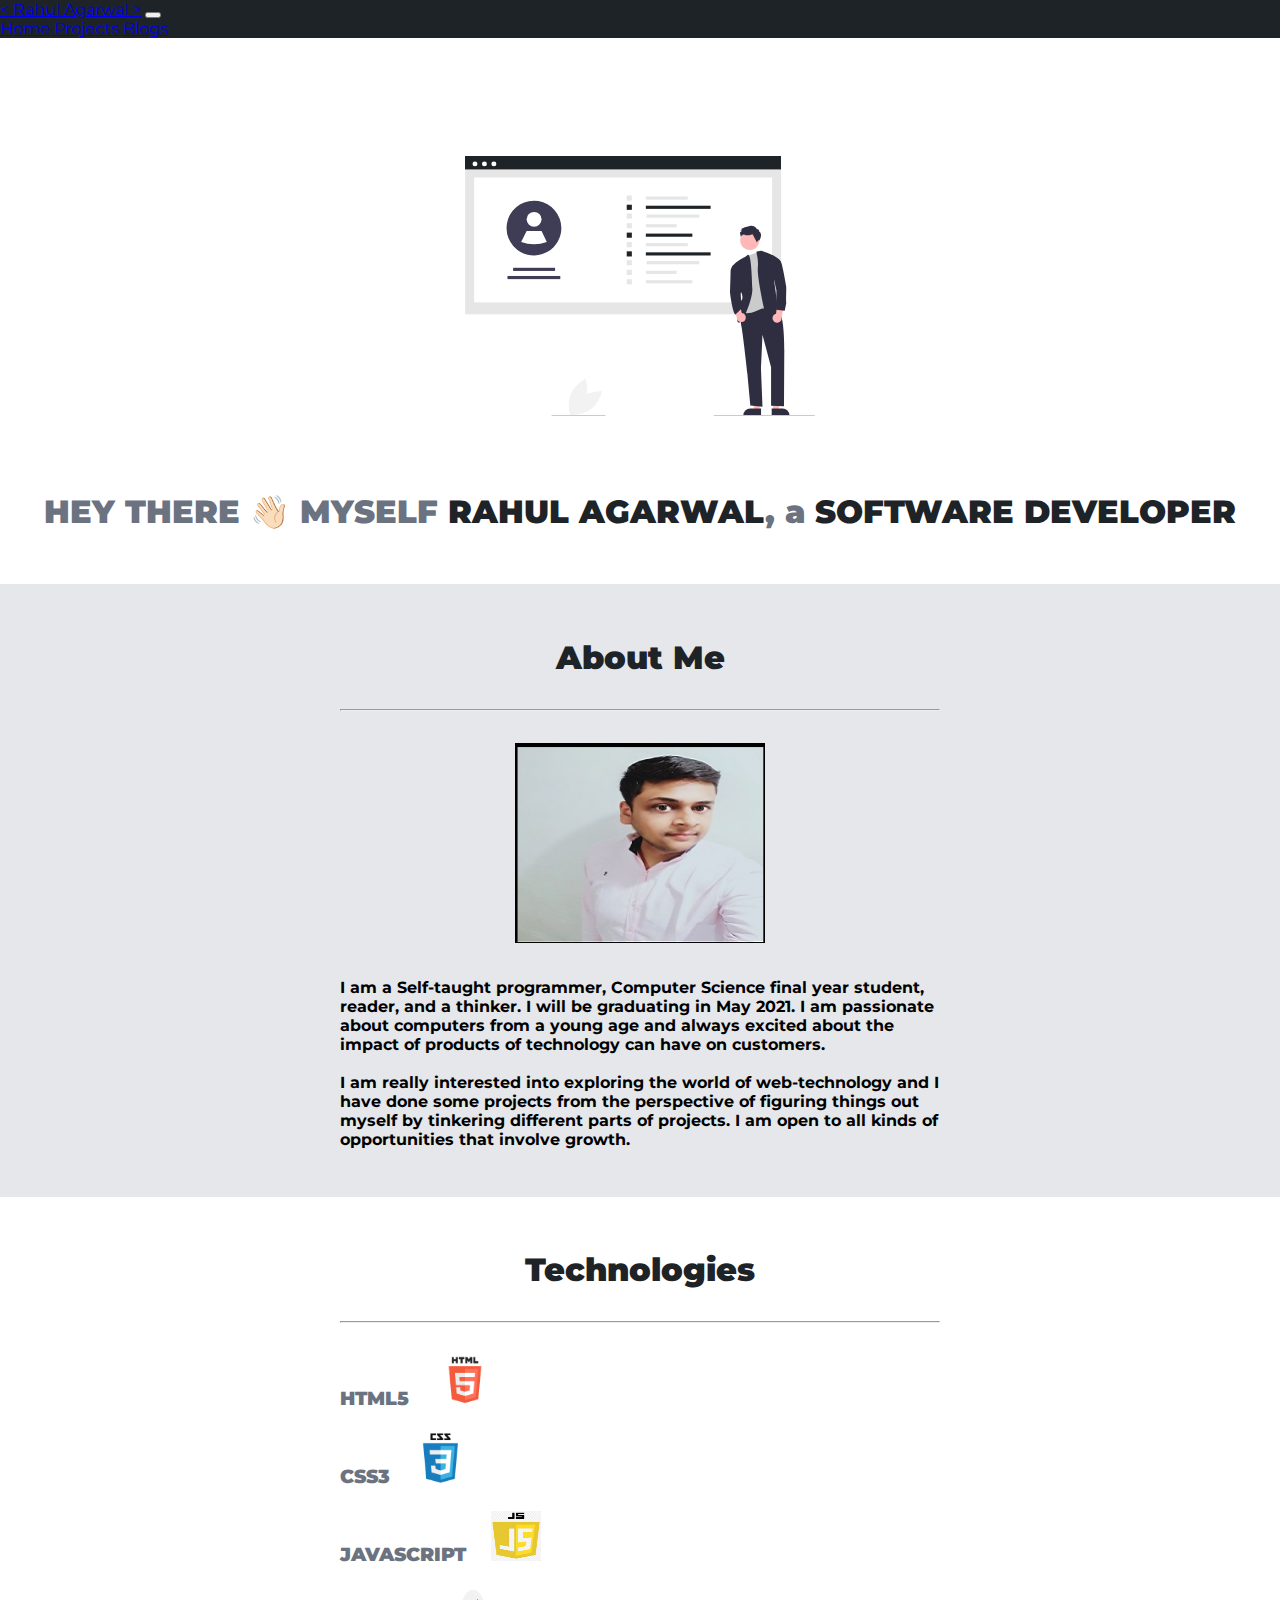
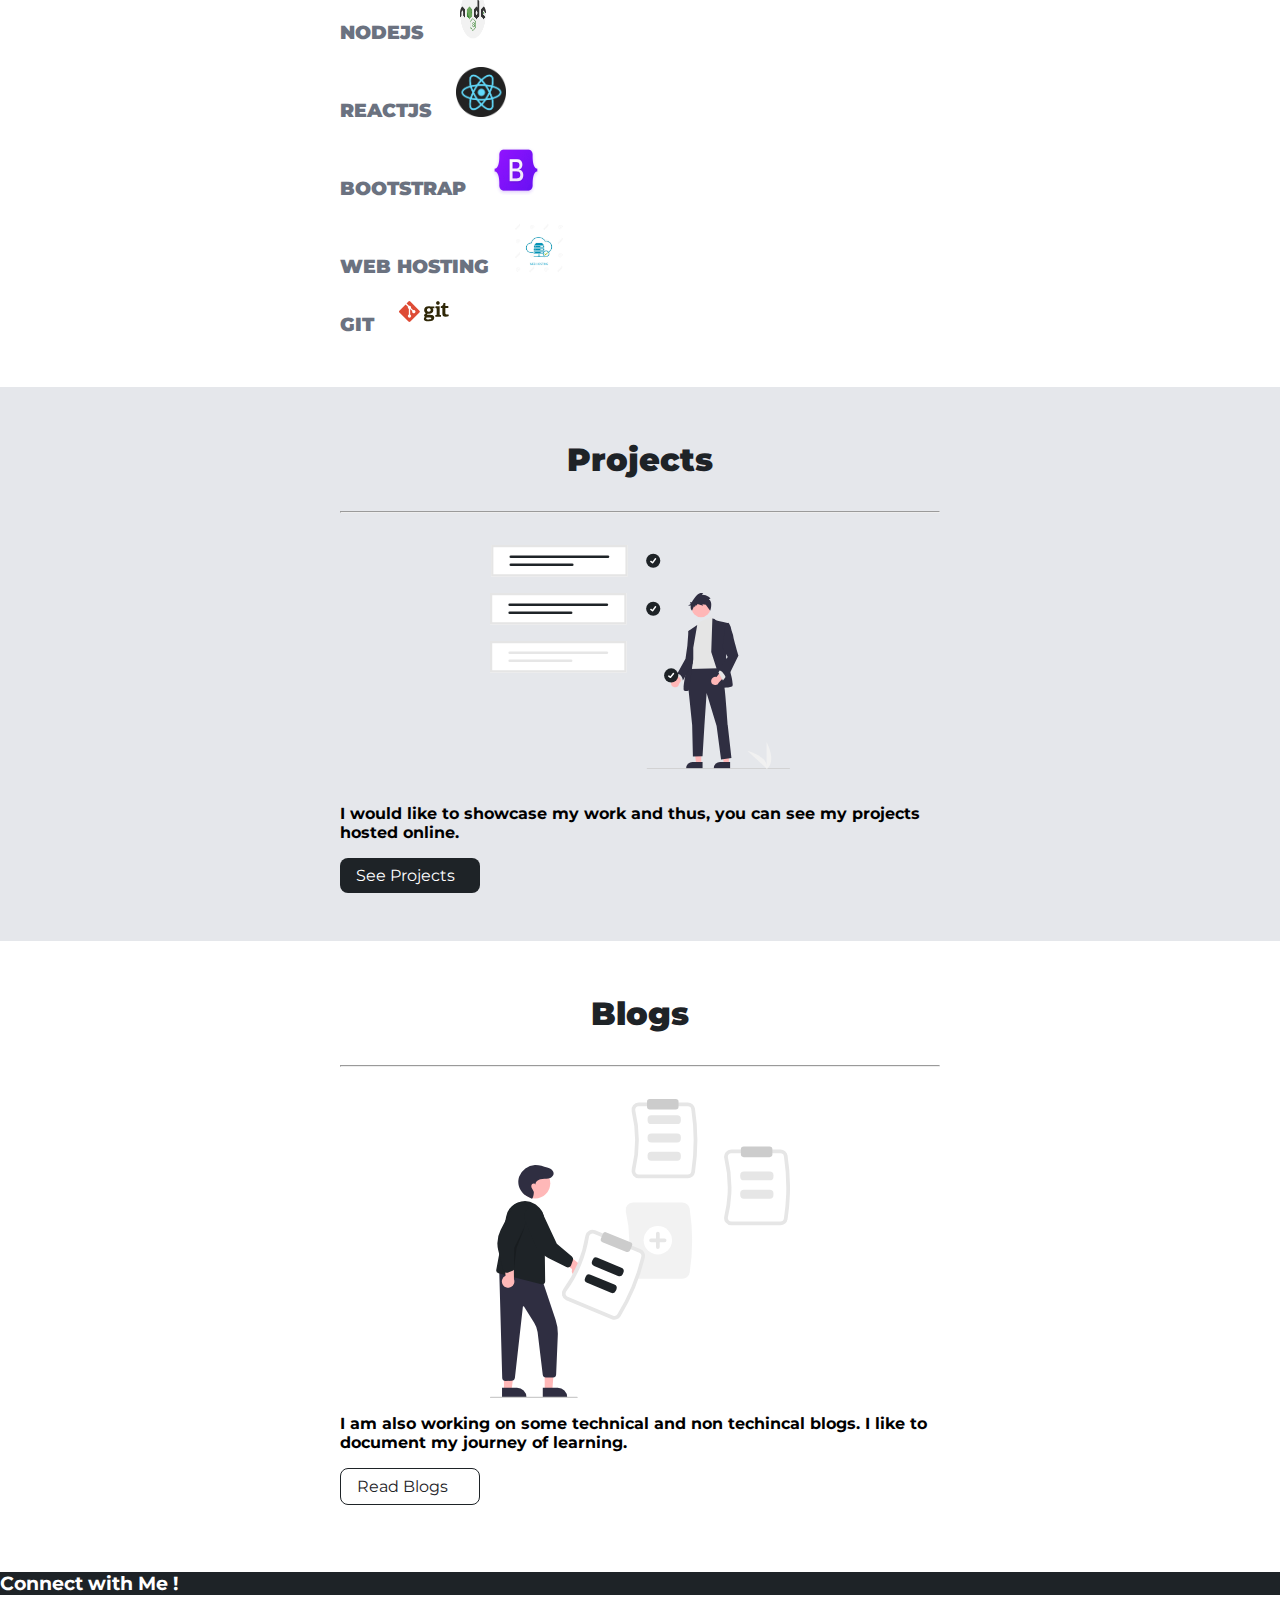
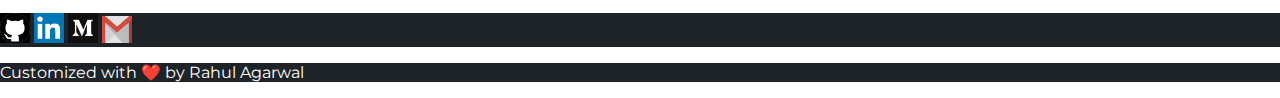
==== index.html @ a6883479 "updated intro" ====
<!doctype html>
<html lang="en">
  <head>
    <!-- Required meta tags -->
    <meta charset="utf-8">
    <meta name="viewport" content="width=device-width, initial-scale=1">

    <!-- Bootstrap CSS -->
    <link href="https://cdn.jsdelivr.net/npm/bootstrap@5.0.0-beta3/dist/css/bootstrap.min.css" rel="stylesheet" integrity="sha384-eOJMYsd53ii+scO/bJGFsiCZc+5NDVN2yr8+0RDqr0Ql0h+rP48ckxlpbzKgwra6" crossorigin="anonymous">

    <link rel="stylesheet" href="styles.css">
    <title>Rahul Agarwal</title>
  </head>
  <body>

    <!-- navbar -->
    
    <nav class="navbar navbar-expand-lg navbar-dark fixed-top nav-color" >
        <div class="container-fluid">
          <a class="navbar-brand" href="index.html">
            &lt; Rahul Agarwal &gt;</a>
          <button class="navbar-toggler" type="button" data-bs-toggle="collapse" data-bs-target="#navbarNavAltMarkup" aria-controls="navbarNavAltMarkup" aria-expanded="false" aria-label="Toggle navigation">
            <span class="navbar-toggler-icon"></span>
          </button>
          <div class="collapse navbar-collapse" id="navbarNavAltMarkup">
            <div class="navbar-nav">
              <a class="nav-link active" aria-current="page" href="index.html">Home</a>
              <a class="nav-link" href="projects.html">Projects</a>
              <a class="nav-link" href="blogs.html">Blogs</a>
              
            </div>
          </div>
        </div>
      </nav>
      

      <!-- Hero Area -->
      <header class="hero"><br><br>
        <img class="hero-img" src="images/undraw_Updated_resume_re_q1or.svg" /><br><br>
        <h1 class="hero-heading"><strong>HEY THERE <span class="wavy">👋🏻</span> MYSELF <span class="name-inverted">RAHUL AGARWAL</span>, a <span class="name-inverted"> SOFTWARE DEVELOPER</span></strong></h1>
    </header>


    <!-- About Me Section -->
    <section class="section ow">
        <div class="container container-center">
            <h1><strong class="name-inverted">About Me</strong></h1><hr>
            <img class="rahul-image" src="images/rahul_image.jpg" />
            <p><strong> <br> I am a Self-taught programmer, Computer Science final year student, reader, and a thinker. I will be graduating in May 2021. I am passionate about computers from a young age and always excited about the impact of products of technology can have on customers. <br><br>

            I am really interested into exploring the world of web-technology and I have done some projects from the perspective of figuring things out myself by tinkering different parts of projects. I am open to all kinds of opportunities that involve growth.
            </strong></p>
            
        </div>
    </section>


    <!-- Technologies section -->
    <section class="section ">
        <div class="container container-center">
            <h1><strong class="name-inverted">Technologies</strong></h1><hr>
            <ul class="list-non-bullet gray-font" >
                <h3><strong><li style="display: inline;">HTML5 &emsp; </li><img src="icons/html5_image.png"
                    width="50" height="50" alt=""><br><br>
                <li style="display: inline;">CSS3 &emsp;</li><img src="icons/css3_icon.png"
                width="50" height="50" alt=""><br><br>
                <li style="display: inline;">JAVASCRIPT &emsp;</li><img src="icons/js_icon.jfif"
                width="50" height="50" alt=""><br><br>
                <li style="display: inline;">NODEJS &emsp;</li><img src="icons/nodejs1_icon.png"
                width="50" height="50" alt=""><br><br>
                <li style="display: inline;">REACTJS &emsp;</li><img src="icons/react-icon.png"
                width="50" height="50" alt=""><br><br>
                <li style="display: inline;">BOOTSTRAP &emsp;</li><img src="icons/bootstrapicon.png"
                width="50" height="50" alt=""><br><br>
                <li style="display: inline;">WEB HOSTING &emsp;</li><img src="icons/web-hosting_icon.jpg"
                width="50" height="50" alt=""><br><br>
                <li style="display: inline;">GIT &emsp;</li><img src="icons/git.svg"
                width="50" height="30" alt=""></strong></h3>
            </ul>
            
        </div>
    </section>

    <!-- Projects Section -->
    <section class="section ow">
        <div class="container container-center">
            <h1><strong class="name-inverted">Projects</strong></h1><hr>
            <img class="image-center" src="images/project-image.svg" />
            <p><strong> <br> I would like to showcase my work and thus, you can see my projects hosted online.</strong></p>
            <a class="link link-primary" href="/projects.html">See Projects</a>
        </div>
    </section>

    <!-- Blogs Section -->
    <section class="section ">
        <div class="container container-center">
            <h1><strong class="name-inverted">Blogs</strong></h1><hr>
            <img class="image-center" src="images/blogs_image.svg" />
            <p><strong>I am also working on some technical and non techincal blogs. I like to document my journey of learning.</strong></p>
            <a class="link link-secondary" href="/blogs.html">Read Blogs</a>
        </div>
    </section>

    <!-- Footer Section -->
    <nav class="navbar navbar-dark nav-color" style="  color: white;">
        <h3 style="display: block; margin-left: auto; margin-right: auto;">Connect with Me !</h3>
      </nav>
    <nav class="navbar navbar-dark nav-color" >
        <div style="display: block; margin-left: auto; margin-right: auto;">
            
          <a class="navbar-brand" href="https://github.com/heyrahull" target="_blank"><img src="icons/github.png"
              width="30" height="30" alt=""></a>
          <a class="navbar-brand" href="https://www.linkedin.com/in/rahul-agarwal-806081148/" target="_blank"><img
              src="icons/Linkedin.png" width="30" height="30" alt="" loading="lazy"></a>
          <a class="navbar-brand" href="https://medium.com/@rahul123agarwal99" target="_blank"><img src="icons/medium.png"
              width="30" height="30" alt="" loading="lazy"></a>
          <a class="navbar-brand" href="mailto:rahul123agarwal99@gmail.com" target="_blank"><img src="icons/gmail1.png"
              width="30" height="27" alt="" loading="lazy"></a>
    
        </div>
    
      </nav>
      <nav class="navbar navbar-dark nav-color" style="  color: white;">
        <p style="display: block; margin-left: auto; margin-right: auto;">Customized with ❤️ by Rahul Agarwal</p>
      </nav>

    <!-- Option 1: Bootstrap Bundle with Popper -->
    <script src="https://cdn.jsdelivr.net/npm/bootstrap@5.0.0-beta3/dist/js/bootstrap.bundle.min.js" integrity="sha384-JEW9xMcG8R+pH31jmWH6WWP0WintQrMb4s7ZOdauHnUtxwoG2vI5DkLtS3qm9Ekf" crossorigin="anonymous"></script>
  </body>
</html>
---- styles.css ----
@import url("https://fonts.googleapis.com/css2?family=Montserrat:wght@400;700&display=swap");

:root {
  --primary-color: #1e2327;
  --off-white: #e5e7eb;
  --dark-gray: #6b7280;
  --blue: #6c63ff;
}

body {
  font-family: "Montserrat", sans-serif;
  margin: 0px;
}

hr {
  margin: 2rem 0rem;
}

/** spaces **/

.margin-md {
  margin: 2rem;
}

/** container **/
.container {
  padding: 0rem 1rem;
}

.container-center {
  max-width: 600px;
  margin: auto;
}

/** links **/
.link {
  box-sizing: border-box;
  text-decoration: none;
  padding: 0.5rem 1rem;
}

.link-primary {
  background-color: var(--primary-color);
  border-radius: 0.5rem;
  color: white;
  display: block;
  max-width: 140px;
  margin: 1rem 1rem 1rem 0rem;
}

.link-secondary {
  color: var(--primary-color);
  border-radius: 0.5rem;
  border: 1px solid var(--primary-color);
  display: block;
  max-width: 140px;
  margin: 1rem 1rem 1rem 0rem;
}

/** look into BEM naming convention for CSS **/

/** lists **/

.list-non-bullet {
  list-style: none;
  padding-inline-start: 0px;
}

.list-item-inline {
  display: inline;
  padding: 0rem 0.5rem;
}

/** navigation **/

.navigation {
  background-color: var(--primary-color);
  color: white;
  padding: 1rem;
  border-bottom-left-radius: 1rem;
}

.navigation .nav-brand {
  font-weight: bold;
}

.nav-brand a {
  text-decoration: none;
  color: inherit;
}

.navigation .nav-pills {
  text-align: right;
}

.navigation .link {
  color: white;
}

.navigation .link-active {
  font-weight: bold;
}

.nav-color {
  background-color: var(--primary-color);
}

/** header **/

.hero {
  padding: 2rem;
  padding-top: 5rem;
}

.hero .hero-img {
  max-width: 80%;
  width: 350px;
  display: block;
  margin: auto;
}

.hero .hero-heading {
  text-align: center;
  padding-top: 1rem;
  color: var(--dark-gray);
}

.hero .hero-heading .heading-inverted {
  color: var(--blue);
}

.name-inverted {
  color: var(--primary-color);
}
/** sections **/

.section {
  padding: 2rem;
}

.section h1 {
  text-align: center;
}

.ow {
  background-color: var(--off-white);
}

/** footers **/

.footer {
  background-color: var(--primary-color);
  padding: 4rem 1rem;
  text-align: center;
  color: white;
  border-top-right-radius: 1rem;
}

.footer .link {
  color: white;
}

.footer .footer-header {
  font-weight: bold;
  font-size: large;
}

.footer ul {
  padding-inline-start: 0px;
}

/** projects **/
.showcase-list {
  padding: 2rem;
}

/** blogs **/
.showcase-blog {
  padding-bottom: 6rem;
}

.wavy {
  animation-name: wave-animation;
  animation-duration: 2.3s;
  animation-iteration-count: infinite;
  transform-origin: 100% 100%;
  display: inline-block;
}
@keyframes wave-animation {
  0% {
    transform: rotate(0deg);
  }

  10% {
    transform: rotate(14deg);
  }

  /* The following five values can be played with to make the waving more or less extreme */
  20% {
    transform: rotate(-8deg);
  }

  30% {
    transform: rotate(14deg);
  }

  40% {
    transform: rotate(-4deg);
  }

  50% {
    transform: rotate(10deg);
  }

  60% {
    transform: rotate(0deg);
  }

  /* Reset for the last half to pause */
  100% {
    transform: rotate(0deg);
  }
}

.gray-font {
  color: var(--dark-gray);
}

.image-center {
  max-width: 50%;
  width: 350px;
  display: block;
  margin: auto;
}

.rahul-image {
  max-width: 50%;
  width: 250px;
  height: 200px;
  display: block;
  margin: auto;
}

.img-inline {
  display: inline;
  display: flex;
}

.card-btn {
  box-sizing: border-box;
  text-decoration: none;
  padding: 0.5rem 1rem;
}

.card-primary {
  background-color: var(--primary-color);
  border-radius: 0.5rem;
  color: white;
  display: block;
  max-width: 140px;
  /* margin: 1rem 1rem 1rem 0rem; */
}

.card-color {
  background: linear-gradient(to right, #f3f4f6, #bdc3c7);
}

.project-image {
  width: 100%;
  height: 225px;
  object-fit: contain;
  /* width: 300px; */
  margin-left: auto;
  margin-right: auto;
  margin-top: 20px;
  margin-bottom: 20px;
}
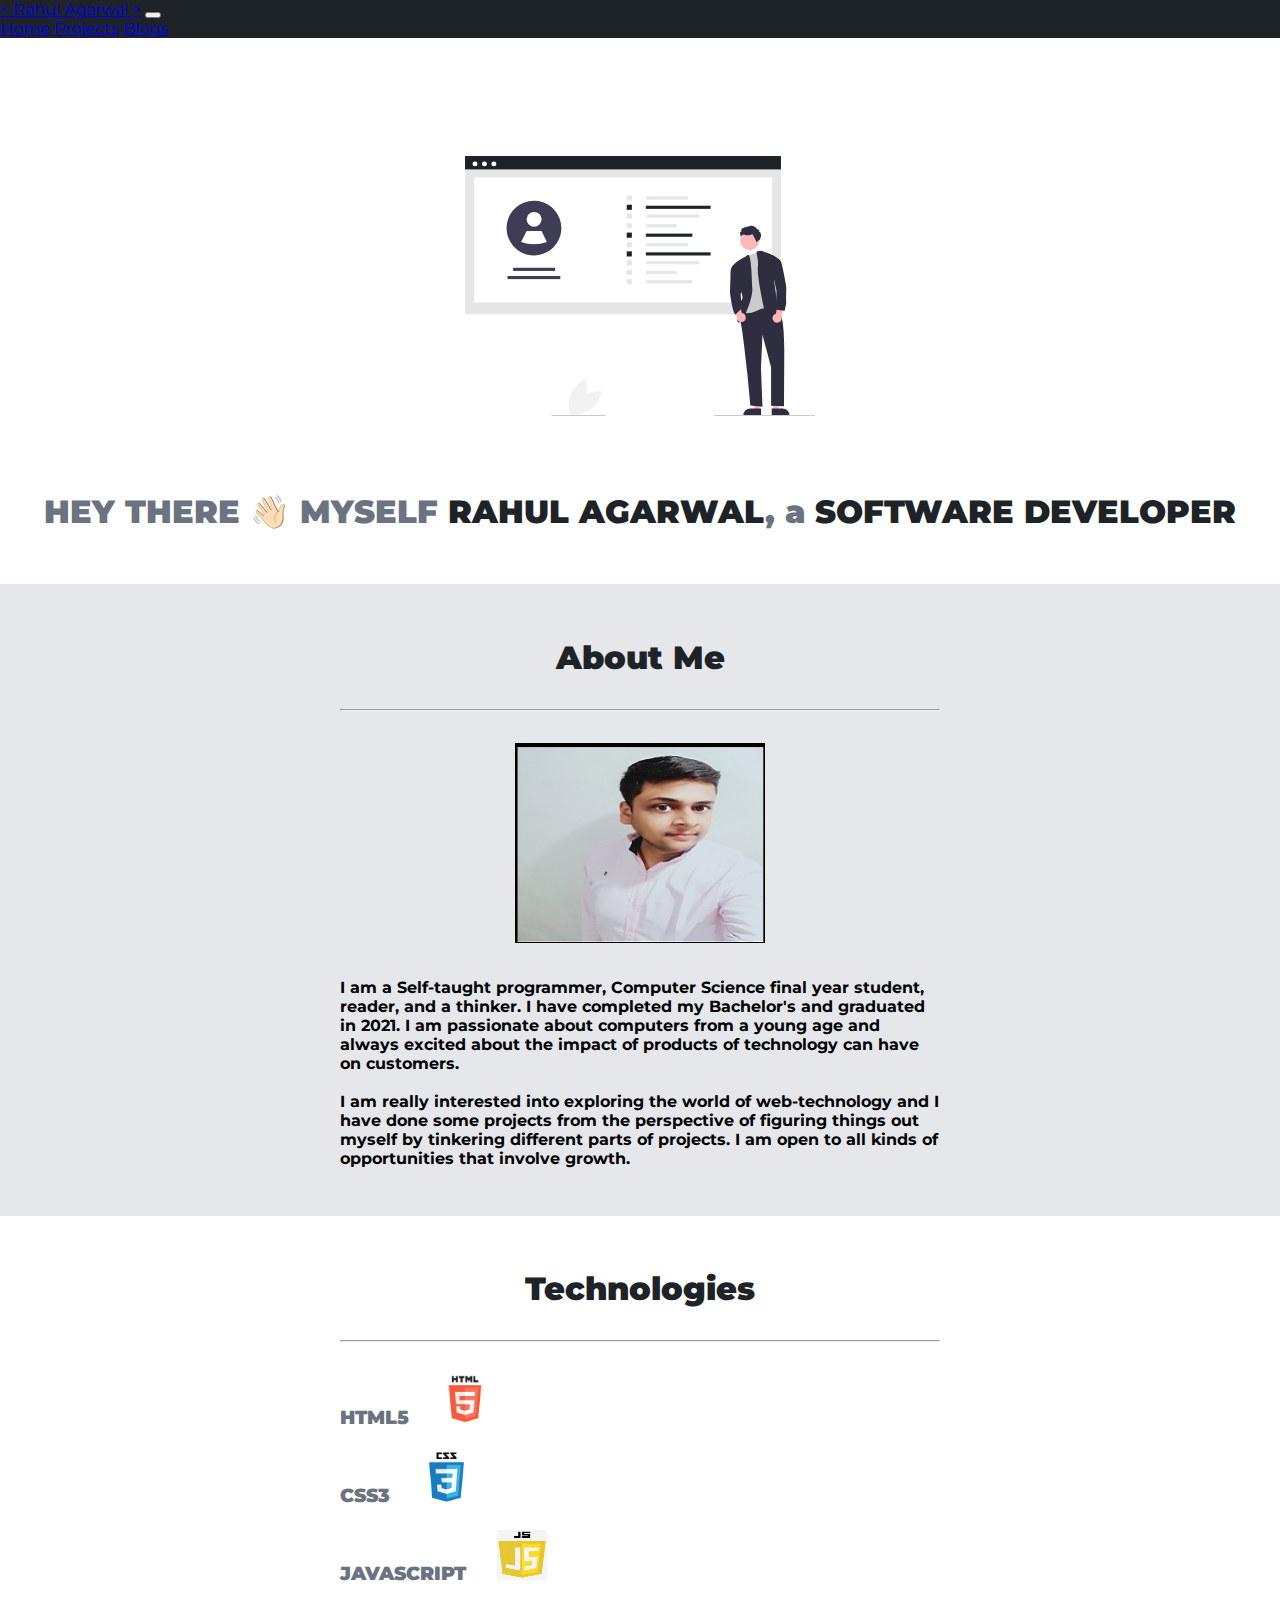
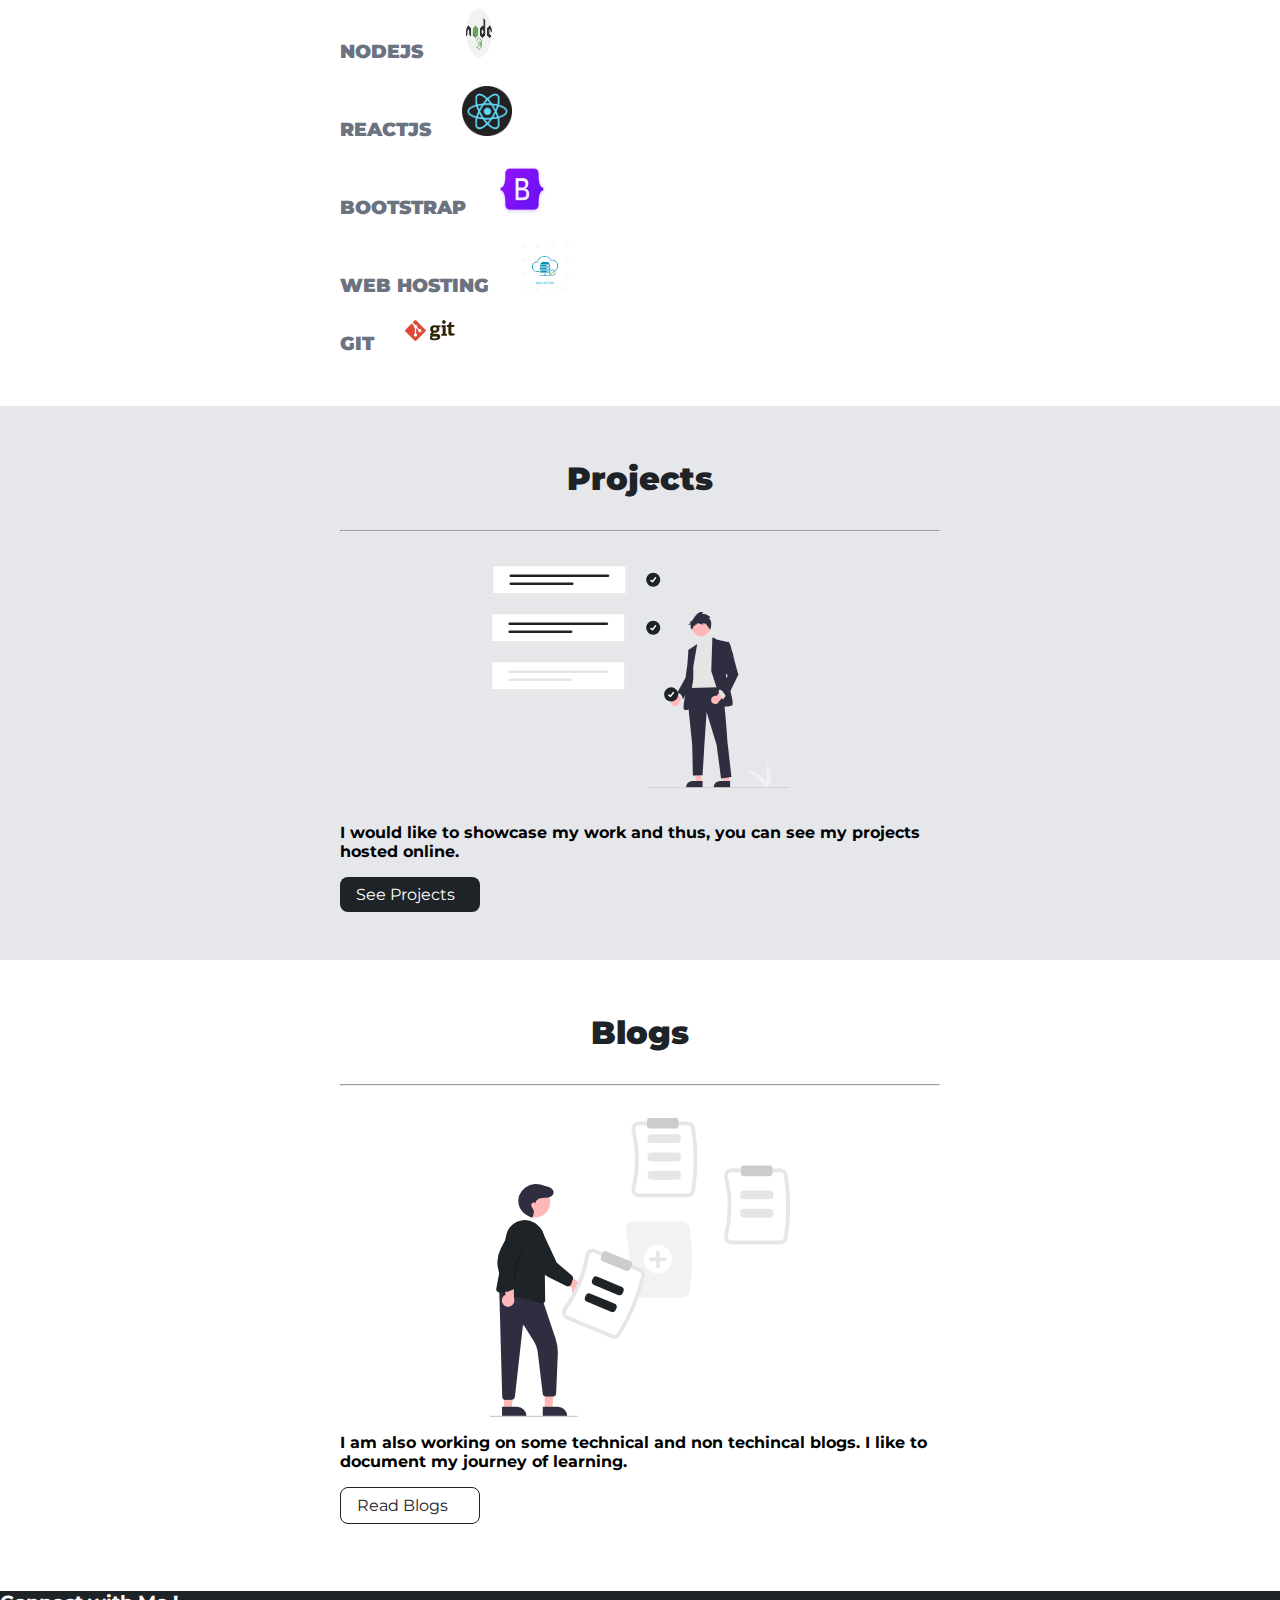
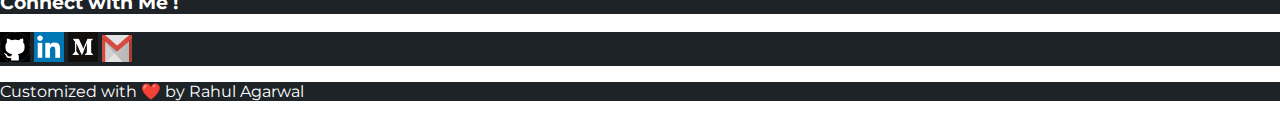
==== commit 40eae995: "Updated index.html" ====
--- a/index.html
+++ b/index.html
@@ -1,130 +1,241 @@
-<!doctype html>
+<!DOCTYPE html>
 <html lang="en">
   <head>
     <!-- Required meta tags -->
-    <meta charset="utf-8">
-    <meta name="viewport" content="width=device-width, initial-scale=1">
+    <meta charset="utf-8" />
+    <meta name="viewport" content="width=device-width, initial-scale=1" />
 
     <!-- Bootstrap CSS -->
-    <link href="https://cdn.jsdelivr.net/npm/bootstrap@5.0.0-beta3/dist/css/bootstrap.min.css" rel="stylesheet" integrity="sha384-eOJMYsd53ii+scO/bJGFsiCZc+5NDVN2yr8+0RDqr0Ql0h+rP48ckxlpbzKgwra6" crossorigin="anonymous">
-
-    <link rel="stylesheet" href="styles.css">
+    <link
+      href="https://cdn.jsdelivr.net/npm/bootstrap@5.0.0-beta3/dist/css/bootstrap.min.css"
+      rel="stylesheet"
+      integrity="sha384-eOJMYsd53ii+scO/bJGFsiCZc+5NDVN2yr8+0RDqr0Ql0h+rP48ckxlpbzKgwra6"
+      crossorigin="anonymous"
+    />
+
+    <link rel="stylesheet" href="styles.css" />
     <title>Rahul Agarwal</title>
   </head>
   <body>
-
     <!-- navbar -->
-    
-    <nav class="navbar navbar-expand-lg navbar-dark fixed-top nav-color" >
-        <div class="container-fluid">
-          <a class="navbar-brand" href="index.html">
-            &lt; Rahul Agarwal &gt;</a>
-          <button class="navbar-toggler" type="button" data-bs-toggle="collapse" data-bs-target="#navbarNavAltMarkup" aria-controls="navbarNavAltMarkup" aria-expanded="false" aria-label="Toggle navigation">
-            <span class="navbar-toggler-icon"></span>
-          </button>
-          <div class="collapse navbar-collapse" id="navbarNavAltMarkup">
-            <div class="navbar-nav">
-              <a class="nav-link active" aria-current="page" href="index.html">Home</a>
-              <a class="nav-link" href="projects.html">Projects</a>
-              <a class="nav-link" href="blogs.html">Blogs</a>
-              
-            </div>
+
+    <nav class="navbar navbar-expand-lg navbar-dark fixed-top nav-color">
+      <div class="container-fluid">
+        <a class="navbar-brand" href="index.html"> &lt; Rahul Agarwal &gt;</a>
+        <button
+          class="navbar-toggler"
+          type="button"
+          data-bs-toggle="collapse"
+          data-bs-target="#navbarNavAltMarkup"
+          aria-controls="navbarNavAltMarkup"
+          aria-expanded="false"
+          aria-label="Toggle navigation"
+        >
+          <span class="navbar-toggler-icon"></span>
+        </button>
+        <div class="collapse navbar-collapse" id="navbarNavAltMarkup">
+          <div class="navbar-nav">
+            <a class="nav-link active" aria-current="page" href="index.html"
+              >Home</a
+            >
+            <a class="nav-link" href="projects.html">Projects</a>
+            <a class="nav-link" href="blogs.html">Blogs</a>
           </div>
         </div>
-      </nav>
-      
-
-      <!-- Hero Area -->
-      <header class="hero"><br><br>
-        <img class="hero-img" src="images/undraw_Updated_resume_re_q1or.svg" /><br><br>
-        <h1 class="hero-heading"><strong>HEY THERE <span class="wavy">👋🏻</span> MYSELF <span class="name-inverted">RAHUL AGARWAL</span>, a <span class="name-inverted"> SOFTWARE DEVELOPER</span></strong></h1>
+      </div>
+    </nav>
+
+    <!-- Hero Area -->
+    <header class="hero">
+      <br /><br />
+      <img
+        class="hero-img"
+        src="images/undraw_Updated_resume_re_q1or.svg"
+      /><br /><br />
+      <h1 class="hero-heading">
+        <strong
+          >HEY THERE <span class="wavy">👋🏻</span> MYSELF
+          <span class="name-inverted">RAHUL AGARWAL</span>, a
+          <span class="name-inverted"> SOFTWARE DEVELOPER</span></strong
+        >
+      </h1>
     </header>
-
 
     <!-- About Me Section -->
     <section class="section ow">
-        <div class="container container-center">
-            <h1><strong class="name-inverted">About Me</strong></h1><hr>
-            <img class="rahul-image" src="images/rahul_image.jpg" />
-            <p><strong> <br> I am a Self-taught programmer, Computer Science final year student, reader, and a thinker. I will be graduating in May 2021. I am passionate about computers from a young age and always excited about the impact of products of technology can have on customers. <br><br>
-
-            I am really interested into exploring the world of web-technology and I have done some projects from the perspective of figuring things out myself by tinkering different parts of projects. I am open to all kinds of opportunities that involve growth.
-            </strong></p>
-            
-        </div>
-    </section>
-
+      <div class="container container-center">
+        <h1><strong class="name-inverted">About Me</strong></h1>
+        <hr />
+        <img class="rahul-image" src="images/rahul_image.jpg" />
+        <p>
+          <strong>
+            <br />
+            I am a Self-taught programmer, Computer Science final year student,
+            reader, and a thinker. I have completed my Bachelor's and graduated
+            in 2021. I am passionate about computers from a young age and always
+            excited about the impact of products of technology can have on
+            customers. <br /><br />
+
+            I am really interested into exploring the world of web-technology
+            and I have done some projects from the perspective of figuring
+            things out myself by tinkering different parts of projects. I am
+            open to all kinds of opportunities that involve growth.
+          </strong>
+        </p>
+      </div>
+    </section>
 
     <!-- Technologies section -->
-    <section class="section ">
-        <div class="container container-center">
-            <h1><strong class="name-inverted">Technologies</strong></h1><hr>
-            <ul class="list-non-bullet gray-font" >
-                <h3><strong><li style="display: inline;">HTML5 &emsp; </li><img src="icons/html5_image.png"
-                    width="50" height="50" alt=""><br><br>
-                <li style="display: inline;">CSS3 &emsp;</li><img src="icons/css3_icon.png"
-                width="50" height="50" alt=""><br><br>
-                <li style="display: inline;">JAVASCRIPT &emsp;</li><img src="icons/js_icon.jfif"
-                width="50" height="50" alt=""><br><br>
-                <li style="display: inline;">NODEJS &emsp;</li><img src="icons/nodejs1_icon.png"
-                width="50" height="50" alt=""><br><br>
-                <li style="display: inline;">REACTJS &emsp;</li><img src="icons/react-icon.png"
-                width="50" height="50" alt=""><br><br>
-                <li style="display: inline;">BOOTSTRAP &emsp;</li><img src="icons/bootstrapicon.png"
-                width="50" height="50" alt=""><br><br>
-                <li style="display: inline;">WEB HOSTING &emsp;</li><img src="icons/web-hosting_icon.jpg"
-                width="50" height="50" alt=""><br><br>
-                <li style="display: inline;">GIT &emsp;</li><img src="icons/git.svg"
-                width="50" height="30" alt=""></strong></h3>
-            </ul>
-            
-        </div>
+    <section class="section">
+      <div class="container container-center">
+        <h1><strong class="name-inverted">Technologies</strong></h1>
+        <hr />
+        <ul class="list-non-bullet gray-font">
+          <h3>
+            <strong
+              ><li style="display: inline">HTML5 &emsp;</li>
+              <img
+                src="icons/html5_image.png"
+                width="50"
+                height="50"
+                alt="" /><br /><br />
+              <li style="display: inline">CSS3 &emsp;</li>
+              <img
+                src="icons/css3_icon.png"
+                width="50"
+                height="50"
+                alt="" /><br /><br />
+              <li style="display: inline">JAVASCRIPT &emsp;</li>
+              <img
+                src="icons/js_icon.jfif"
+                width="50"
+                height="50"
+                alt="" /><br /><br />
+              <li style="display: inline">NODEJS &emsp;</li>
+              <img
+                src="icons/nodejs1_icon.png"
+                width="50"
+                height="50"
+                alt="" /><br /><br />
+              <li style="display: inline">REACTJS &emsp;</li>
+              <img
+                src="icons/react-icon.png"
+                width="50"
+                height="50"
+                alt="" /><br /><br />
+              <li style="display: inline">BOOTSTRAP &emsp;</li>
+              <img
+                src="icons/bootstrapicon.png"
+                width="50"
+                height="50"
+                alt="" /><br /><br />
+              <li style="display: inline">WEB HOSTING &emsp;</li>
+              <img
+                src="icons/web-hosting_icon.jpg"
+                width="50"
+                height="50"
+                alt="" /><br /><br />
+              <li style="display: inline">GIT &emsp;</li>
+              <img src="icons/git.svg" width="50" height="30" alt=""
+            /></strong>
+          </h3>
+        </ul>
+      </div>
     </section>
 
     <!-- Projects Section -->
     <section class="section ow">
-        <div class="container container-center">
-            <h1><strong class="name-inverted">Projects</strong></h1><hr>
-            <img class="image-center" src="images/project-image.svg" />
-            <p><strong> <br> I would like to showcase my work and thus, you can see my projects hosted online.</strong></p>
-            <a class="link link-primary" href="/projects.html">See Projects</a>
-        </div>
+      <div class="container container-center">
+        <h1><strong class="name-inverted">Projects</strong></h1>
+        <hr />
+        <img class="image-center" src="images/project-image.svg" />
+        <p>
+          <strong>
+            <br />
+            I would like to showcase my work and thus, you can see my projects
+            hosted online.</strong
+          >
+        </p>
+        <a class="link link-primary" href="/projects.html">See Projects</a>
+      </div>
     </section>
 
     <!-- Blogs Section -->
-    <section class="section ">
-        <div class="container container-center">
-            <h1><strong class="name-inverted">Blogs</strong></h1><hr>
-            <img class="image-center" src="images/blogs_image.svg" />
-            <p><strong>I am also working on some technical and non techincal blogs. I like to document my journey of learning.</strong></p>
-            <a class="link link-secondary" href="/blogs.html">Read Blogs</a>
-        </div>
+    <section class="section">
+      <div class="container container-center">
+        <h1><strong class="name-inverted">Blogs</strong></h1>
+        <hr />
+        <img class="image-center" src="images/blogs_image.svg" />
+        <p>
+          <strong
+            >I am also working on some technical and non techincal blogs. I like
+            to document my journey of learning.</strong
+          >
+        </p>
+        <a class="link link-secondary" href="/blogs.html">Read Blogs</a>
+      </div>
     </section>
 
     <!-- Footer Section -->
-    <nav class="navbar navbar-dark nav-color" style="  color: white;">
-        <h3 style="display: block; margin-left: auto; margin-right: auto;">Connect with Me !</h3>
-      </nav>
-    <nav class="navbar navbar-dark nav-color" >
-        <div style="display: block; margin-left: auto; margin-right: auto;">
-            
-          <a class="navbar-brand" href="https://github.com/heyrahull" target="_blank"><img src="icons/github.png"
-              width="30" height="30" alt=""></a>
-          <a class="navbar-brand" href="https://www.linkedin.com/in/rahul-agarwal-806081148/" target="_blank"><img
-              src="icons/Linkedin.png" width="30" height="30" alt="" loading="lazy"></a>
-          <a class="navbar-brand" href="https://medium.com/@rahul123agarwal99" target="_blank"><img src="icons/medium.png"
-              width="30" height="30" alt="" loading="lazy"></a>
-          <a class="navbar-brand" href="mailto:rahul123agarwal99@gmail.com" target="_blank"><img src="icons/gmail1.png"
-              width="30" height="27" alt="" loading="lazy"></a>
-    
-        </div>
-    
-      </nav>
-      <nav class="navbar navbar-dark nav-color" style="  color: white;">
-        <p style="display: block; margin-left: auto; margin-right: auto;">Customized with ❤️ by Rahul Agarwal</p>
-      </nav>
+    <nav class="navbar navbar-dark nav-color" style="color: white">
+      <h3 style="display: block; margin-left: auto; margin-right: auto">
+        Connect with Me !
+      </h3>
+    </nav>
+    <nav class="navbar navbar-dark nav-color">
+      <div style="display: block; margin-left: auto; margin-right: auto">
+        <a
+          class="navbar-brand"
+          href="https://github.com/heyrahull"
+          target="_blank"
+          ><img src="icons/github.png" width="30" height="30" alt=""
+        /></a>
+        <a
+          class="navbar-brand"
+          href="https://www.linkedin.com/in/rahul-agarwal-806081148/"
+          target="_blank"
+          ><img
+            src="icons/Linkedin.png"
+            width="30"
+            height="30"
+            alt=""
+            loading="lazy"
+        /></a>
+        <a
+          class="navbar-brand"
+          href="https://medium.com/@rahul123agarwal99"
+          target="_blank"
+          ><img
+            src="icons/medium.png"
+            width="30"
+            height="30"
+            alt=""
+            loading="lazy"
+        /></a>
+        <a
+          class="navbar-brand"
+          href="mailto:rahul123agarwal99@gmail.com"
+          target="_blank"
+          ><img
+            src="icons/gmail1.png"
+            width="30"
+            height="27"
+            alt=""
+            loading="lazy"
+        /></a>
+      </div>
+    </nav>
+    <nav class="navbar navbar-dark nav-color" style="color: white">
+      <p style="display: block; margin-left: auto; margin-right: auto">
+        Customized with ❤️ by Rahul Agarwal
+      </p>
+    </nav>
 
     <!-- Option 1: Bootstrap Bundle with Popper -->
-    <script src="https://cdn.jsdelivr.net/npm/bootstrap@5.0.0-beta3/dist/js/bootstrap.bundle.min.js" integrity="sha384-JEW9xMcG8R+pH31jmWH6WWP0WintQrMb4s7ZOdauHnUtxwoG2vI5DkLtS3qm9Ekf" crossorigin="anonymous"></script>
+    <script
+      src="https://cdn.jsdelivr.net/npm/bootstrap@5.0.0-beta3/dist/js/bootstrap.bundle.min.js"
+      integrity="sha384-JEW9xMcG8R+pH31jmWH6WWP0WintQrMb4s7ZOdauHnUtxwoG2vI5DkLtS3qm9Ekf"
+      crossorigin="anonymous"
+    ></script>
   </body>
-</html>+</html>
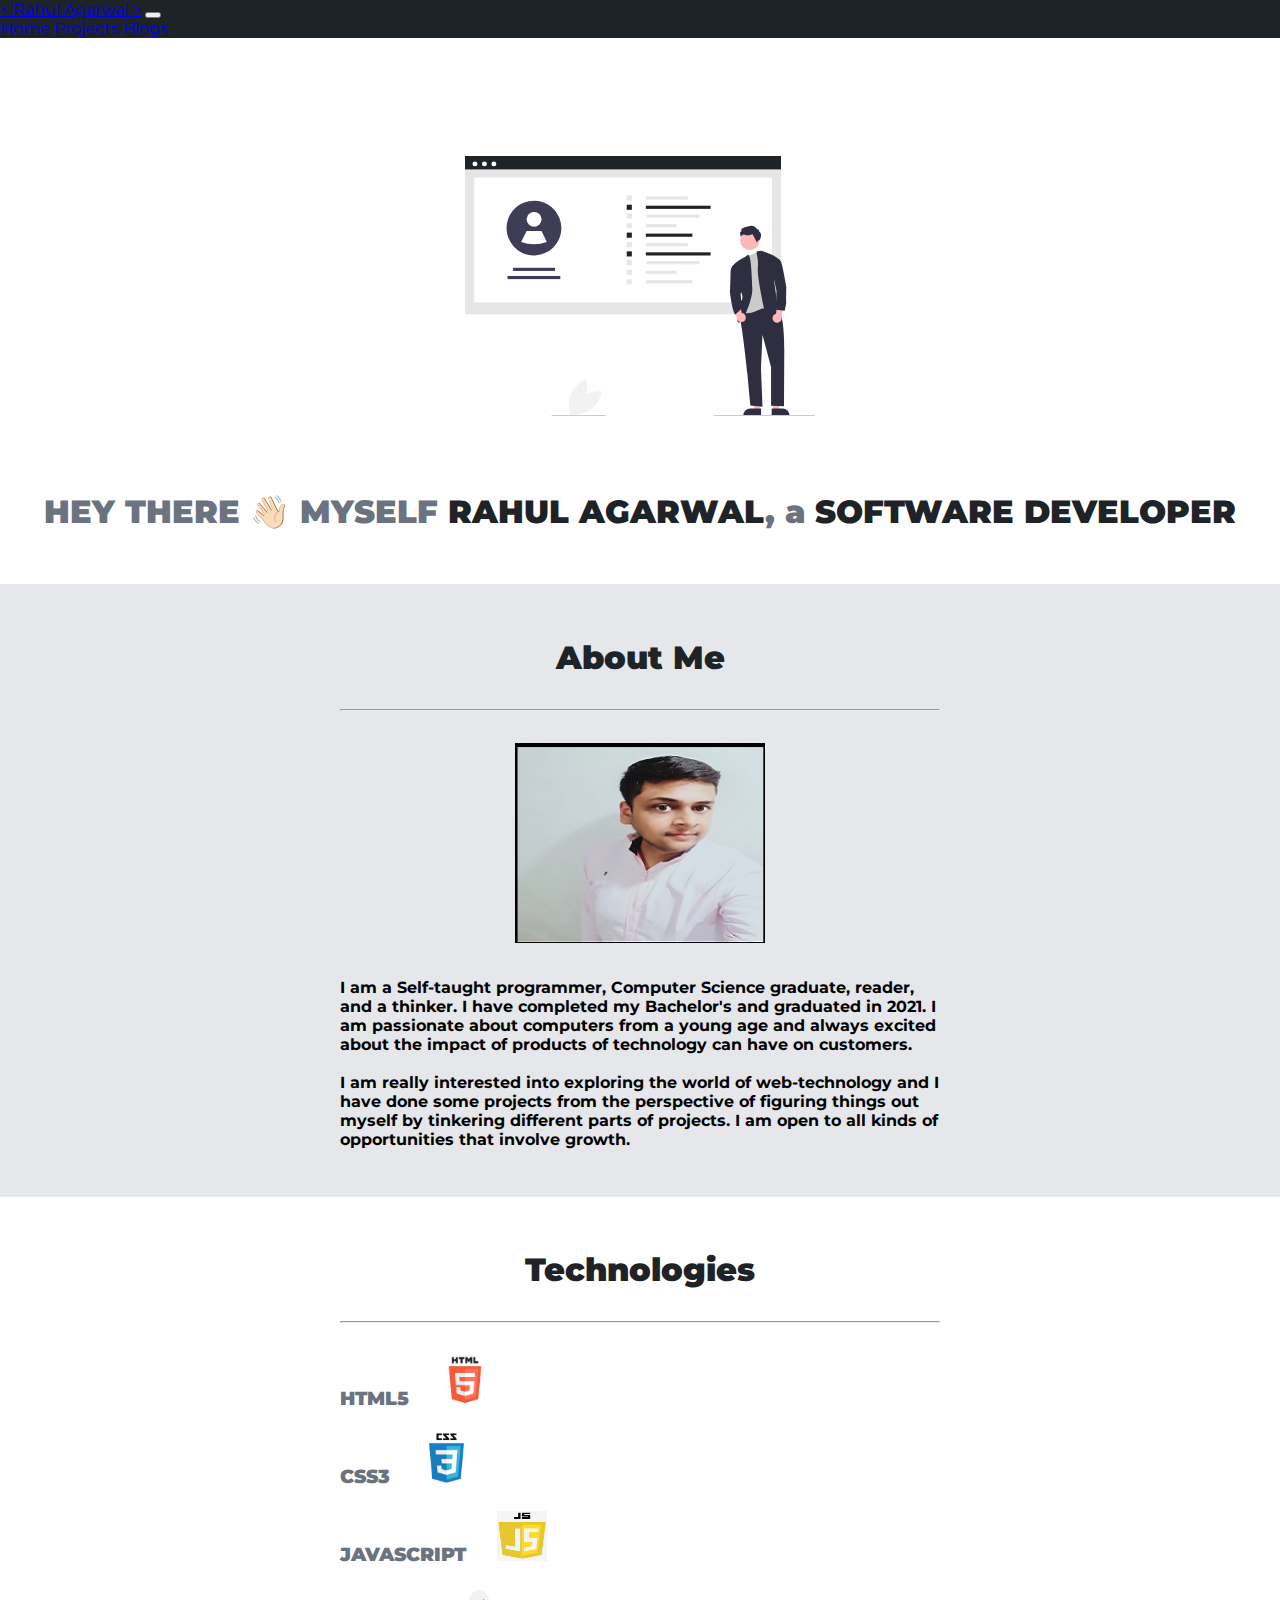
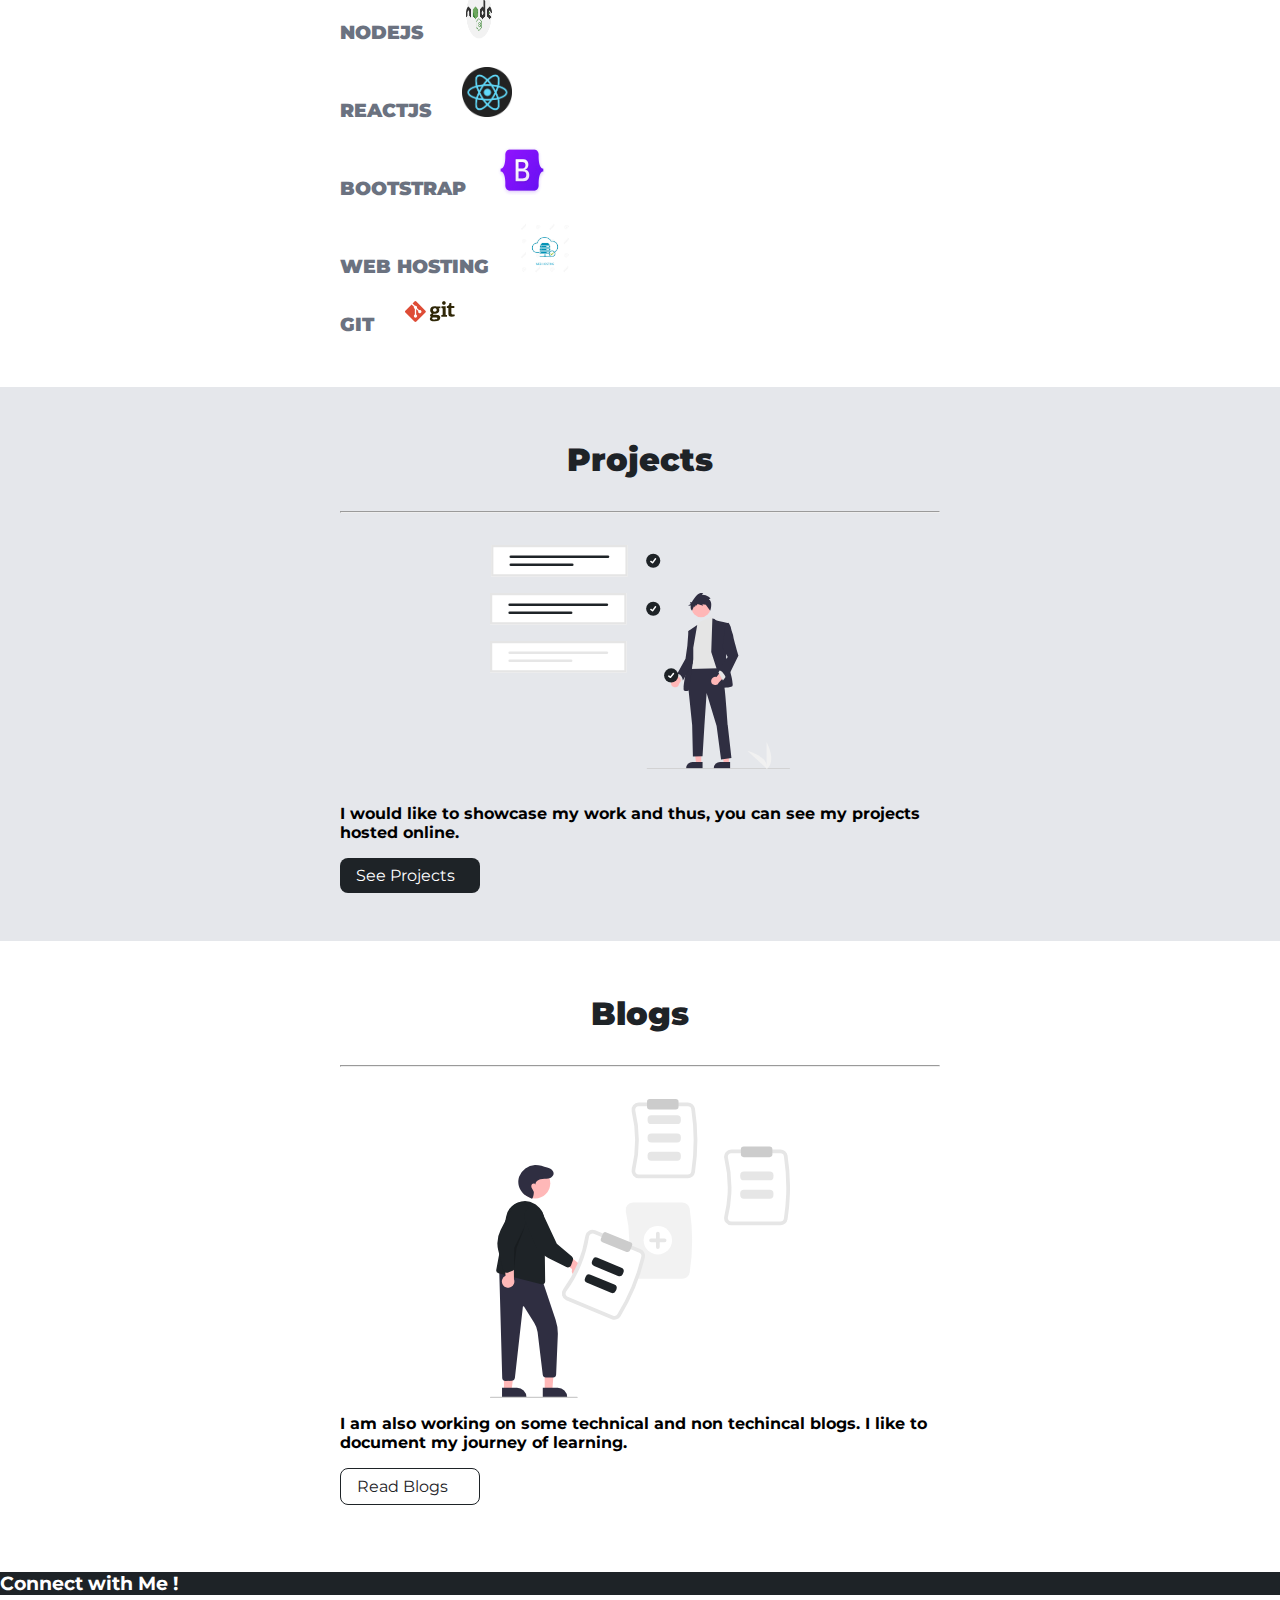
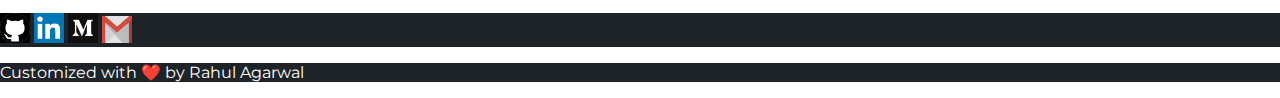
==== commit cbae6447: "update index.html" ====
--- a/index.html
+++ b/index.html
@@ -70,11 +70,11 @@
         <p>
           <strong>
             <br />
-            I am a Self-taught programmer, Computer Science final year student,
-            reader, and a thinker. I have completed my Bachelor's and graduated
-            in 2021. I am passionate about computers from a young age and always
-            excited about the impact of products of technology can have on
-            customers. <br /><br />
+            I am a Self-taught programmer, Computer Science graduate, reader,
+            and a thinker. I have completed my Bachelor's and graduated in 2021.
+            I am passionate about computers from a young age and always excited
+            about the impact of products of technology can have on customers.
+            <br /><br />
 
             I am really interested into exploring the world of web-technology
             and I have done some projects from the perspective of figuring
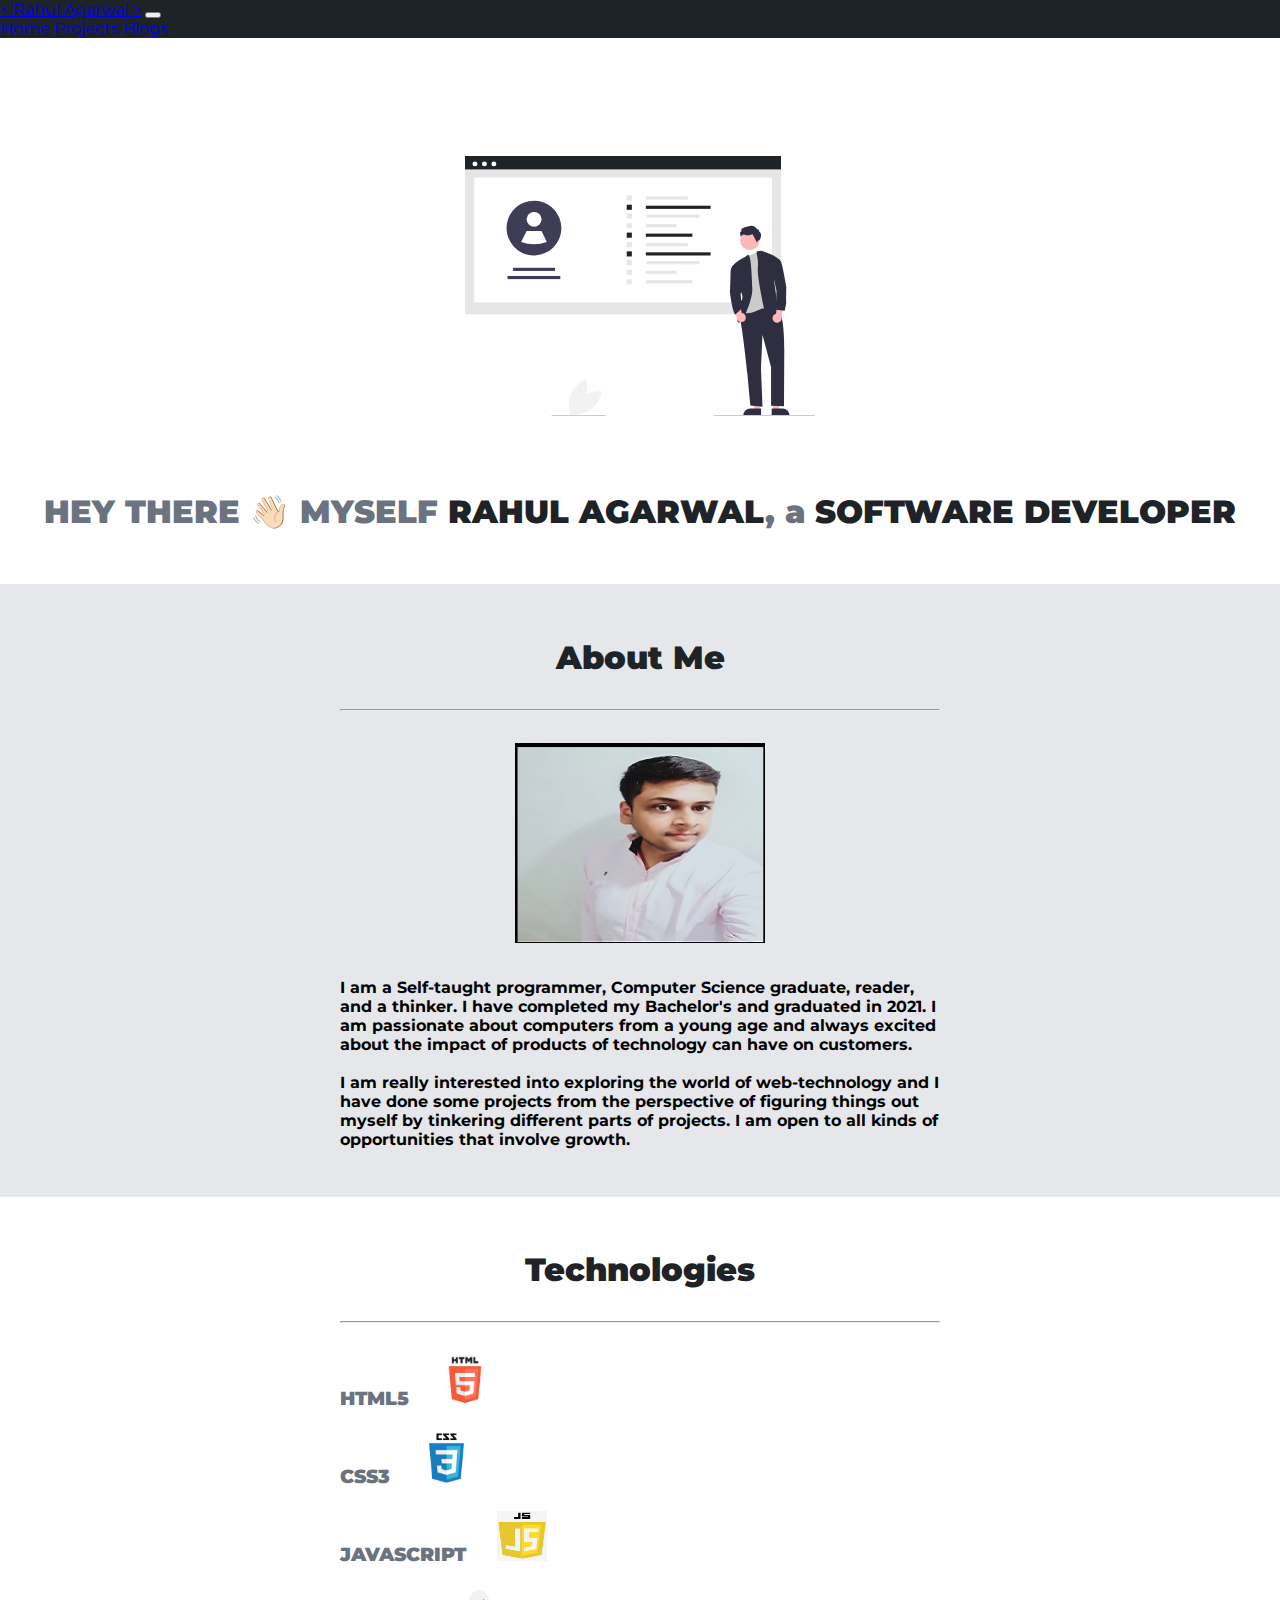
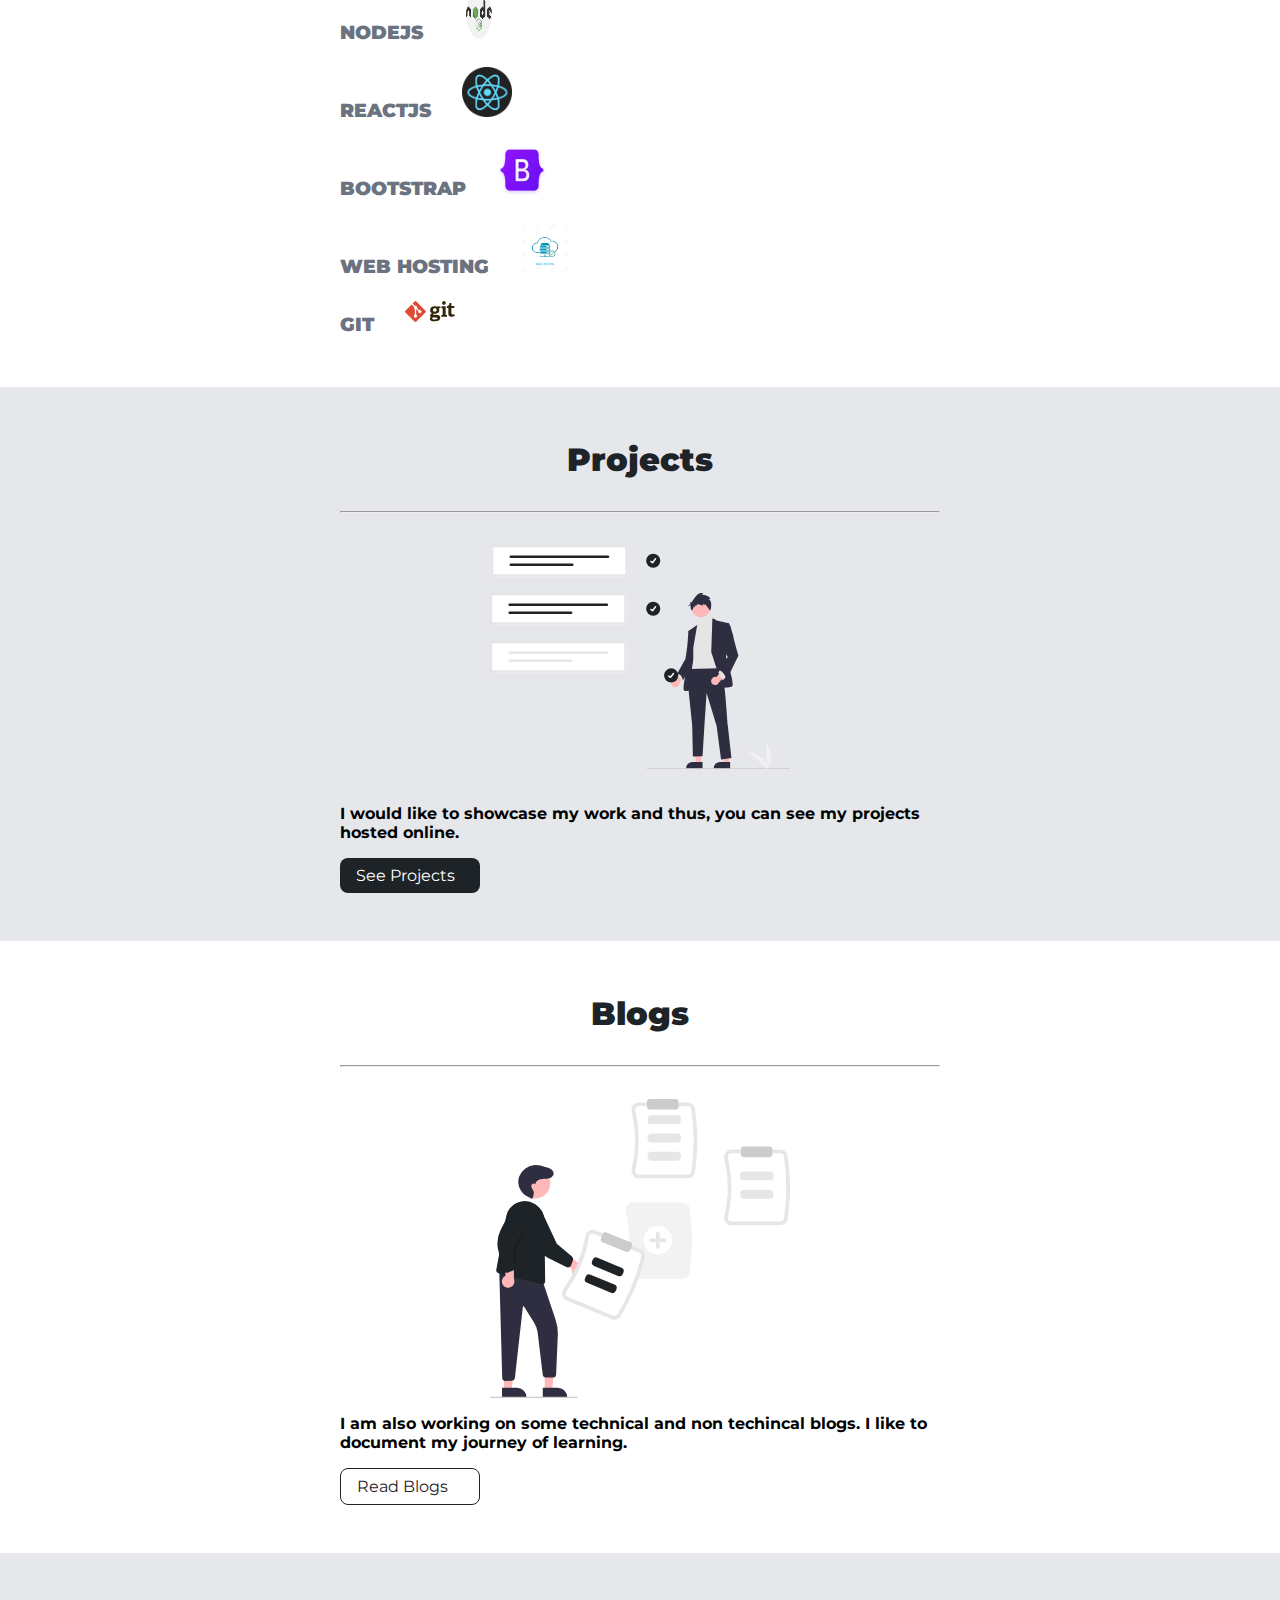
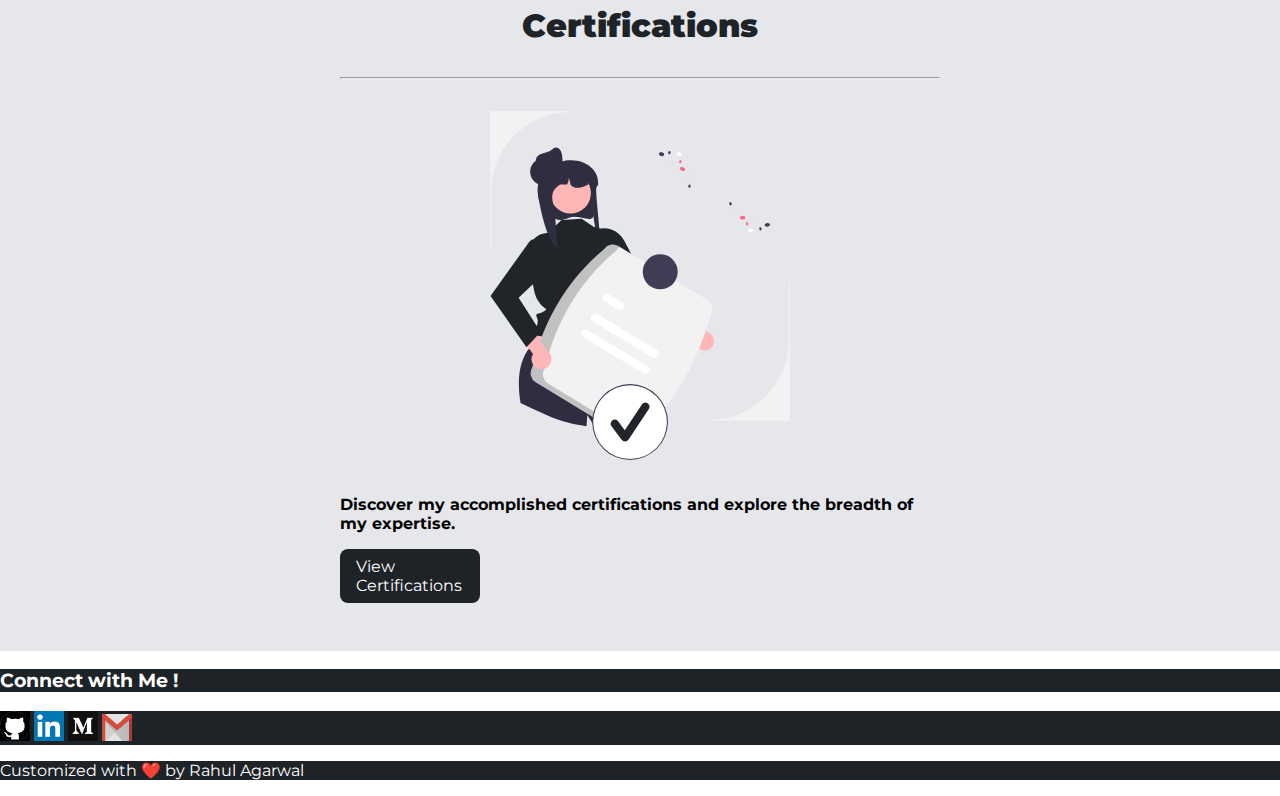
==== commit e805625d: "Certification section added on home page" ====
--- a/index.html
+++ b/index.html
@@ -176,6 +176,25 @@
       </div>
     </section>
 
+    <!-- Certification Section -->
+    <section class="section ow">
+      <div class="container container-center">
+        <h1><strong class="name-inverted">Certifications</strong></h1>
+        <hr />
+        <img class="image-center" src="images/certification-image.svg" />
+        <p>
+          <strong>
+            <br />
+            Discover my accomplished certifications and explore the breadth of
+            my expertise.</strong
+          >
+        </p>
+        <a class="link link-primary" href="/projects.html"
+          >View Certifications</a
+        >
+      </div>
+    </section>
+
     <!-- Footer Section -->
     <nav class="navbar navbar-dark nav-color" style="color: white">
       <h3 style="display: block; margin-left: auto; margin-right: auto">
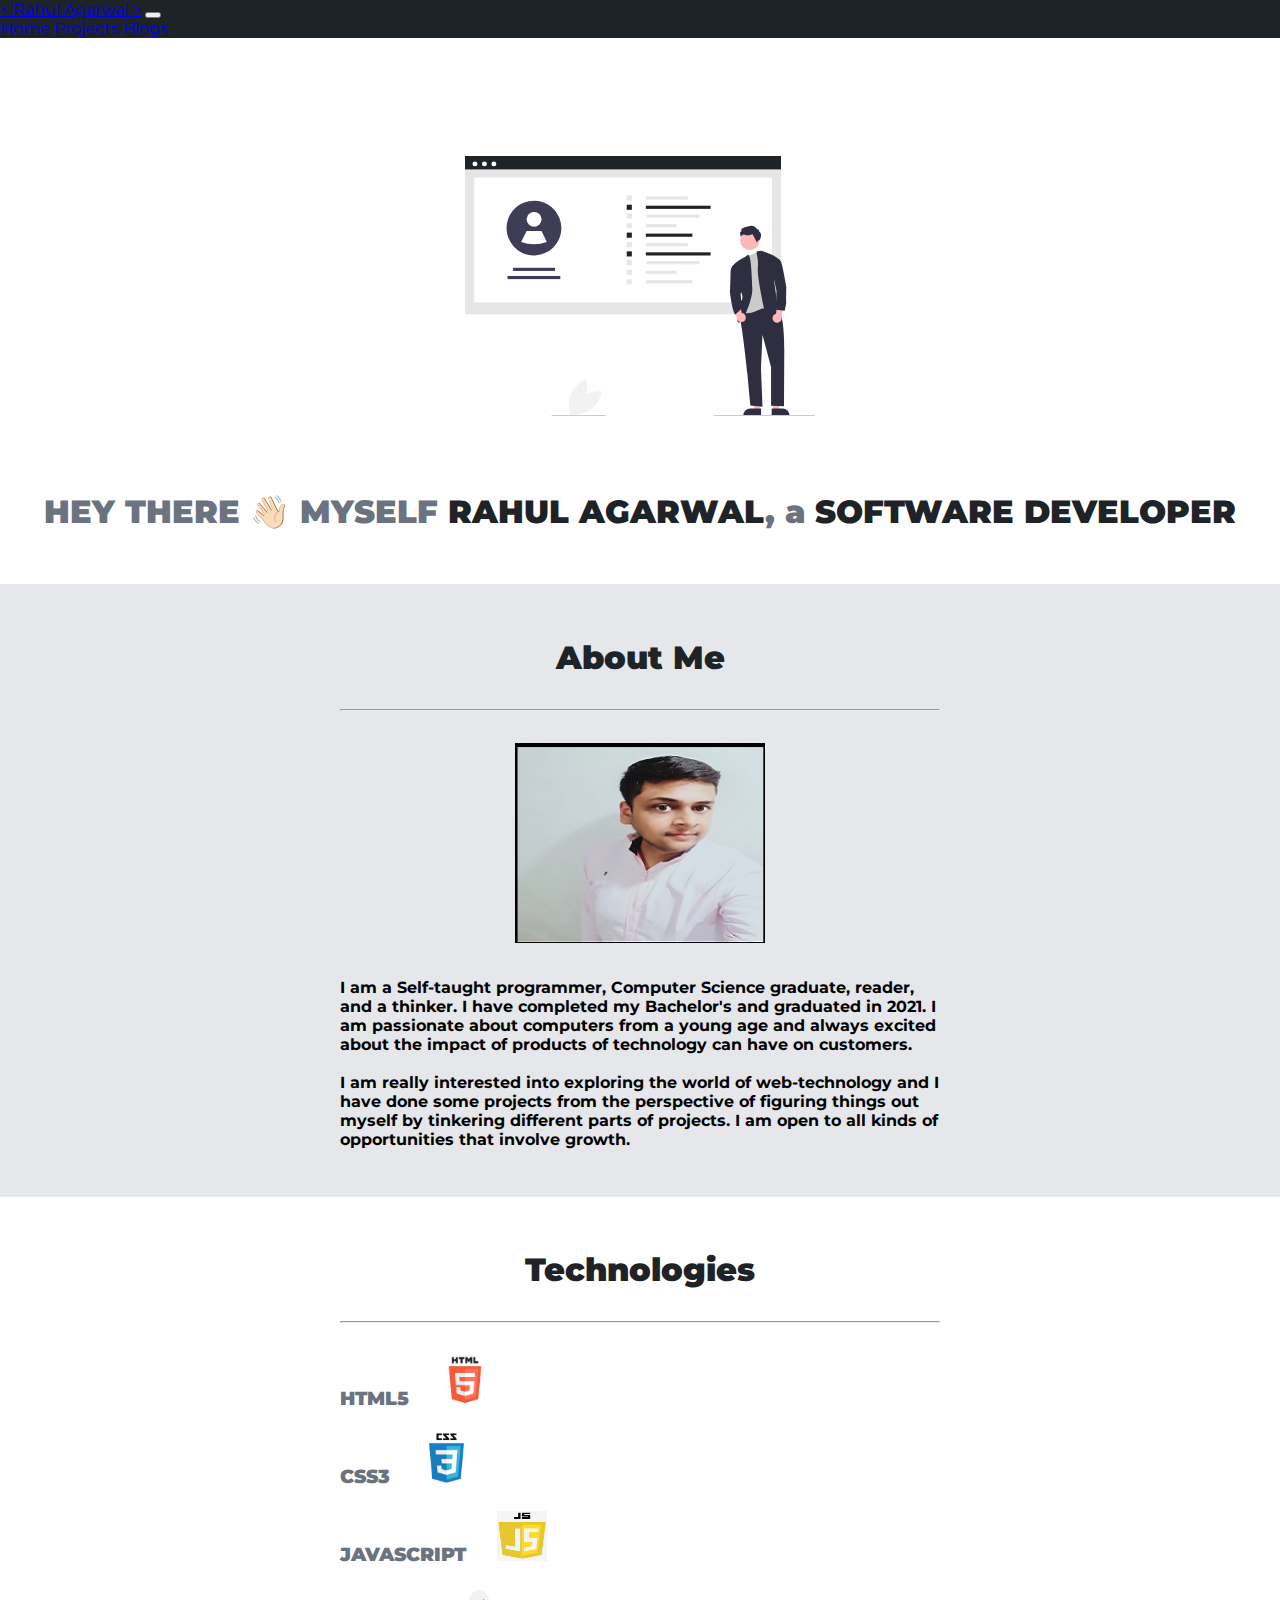
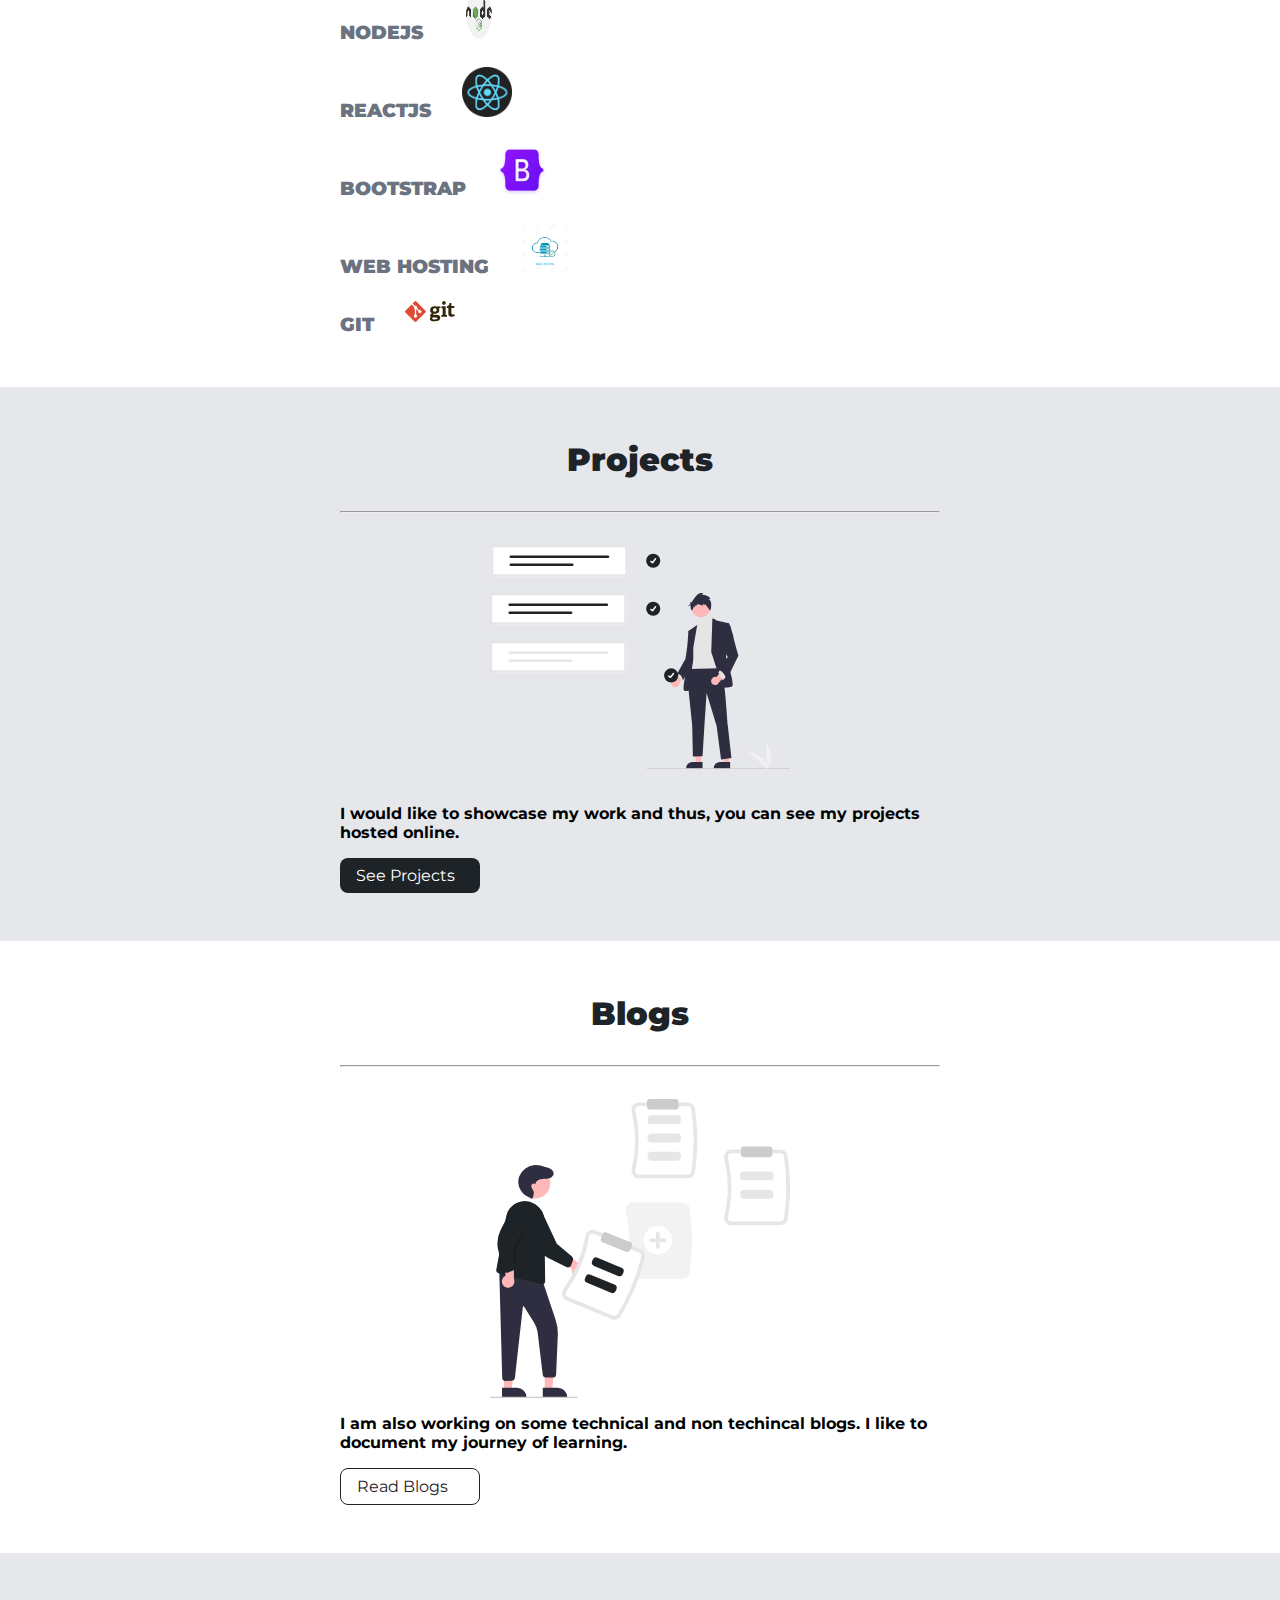
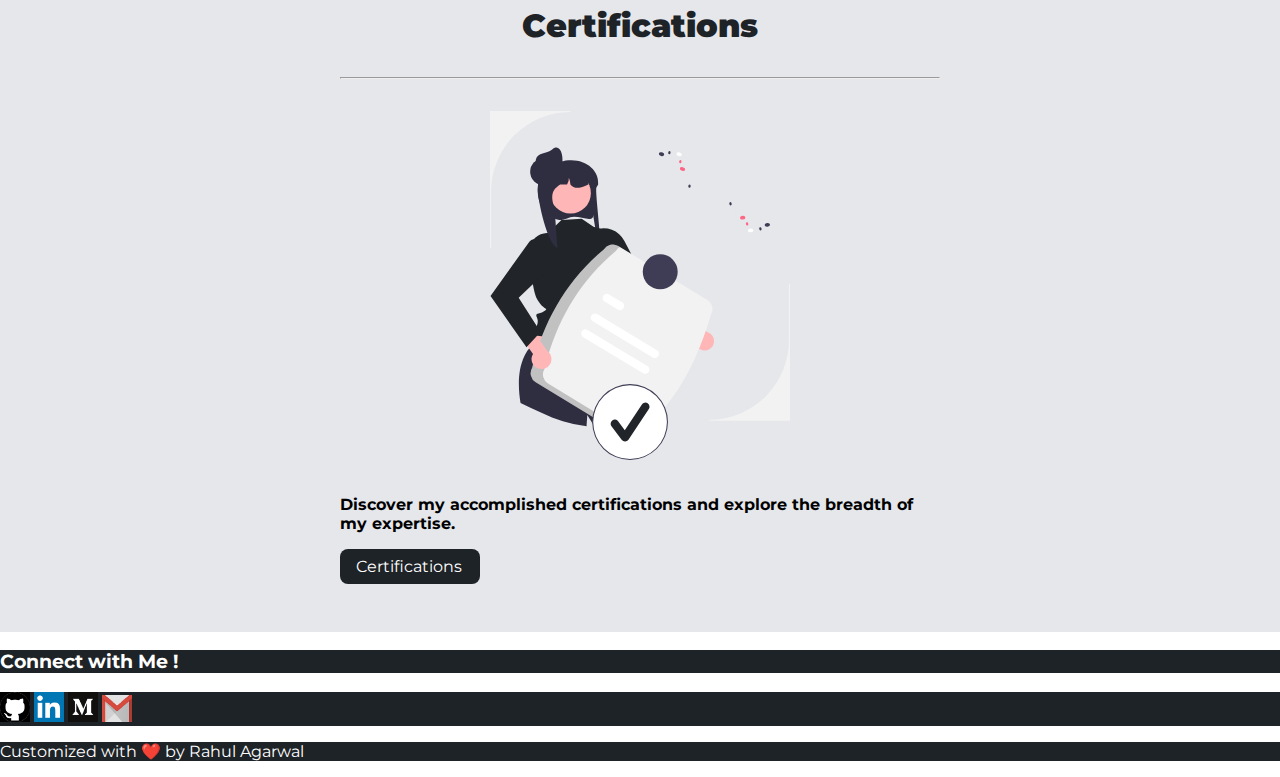
==== commit 716c8123: "Update View certification button" ====
--- a/index.html
+++ b/index.html
@@ -189,9 +189,7 @@
             my expertise.</strong
           >
         </p>
-        <a class="link link-primary" href="/projects.html"
-          >View Certifications</a
-        >
+        <a class="link link-primary" href="/projects.html">Certifications</a>
       </div>
     </section>
 
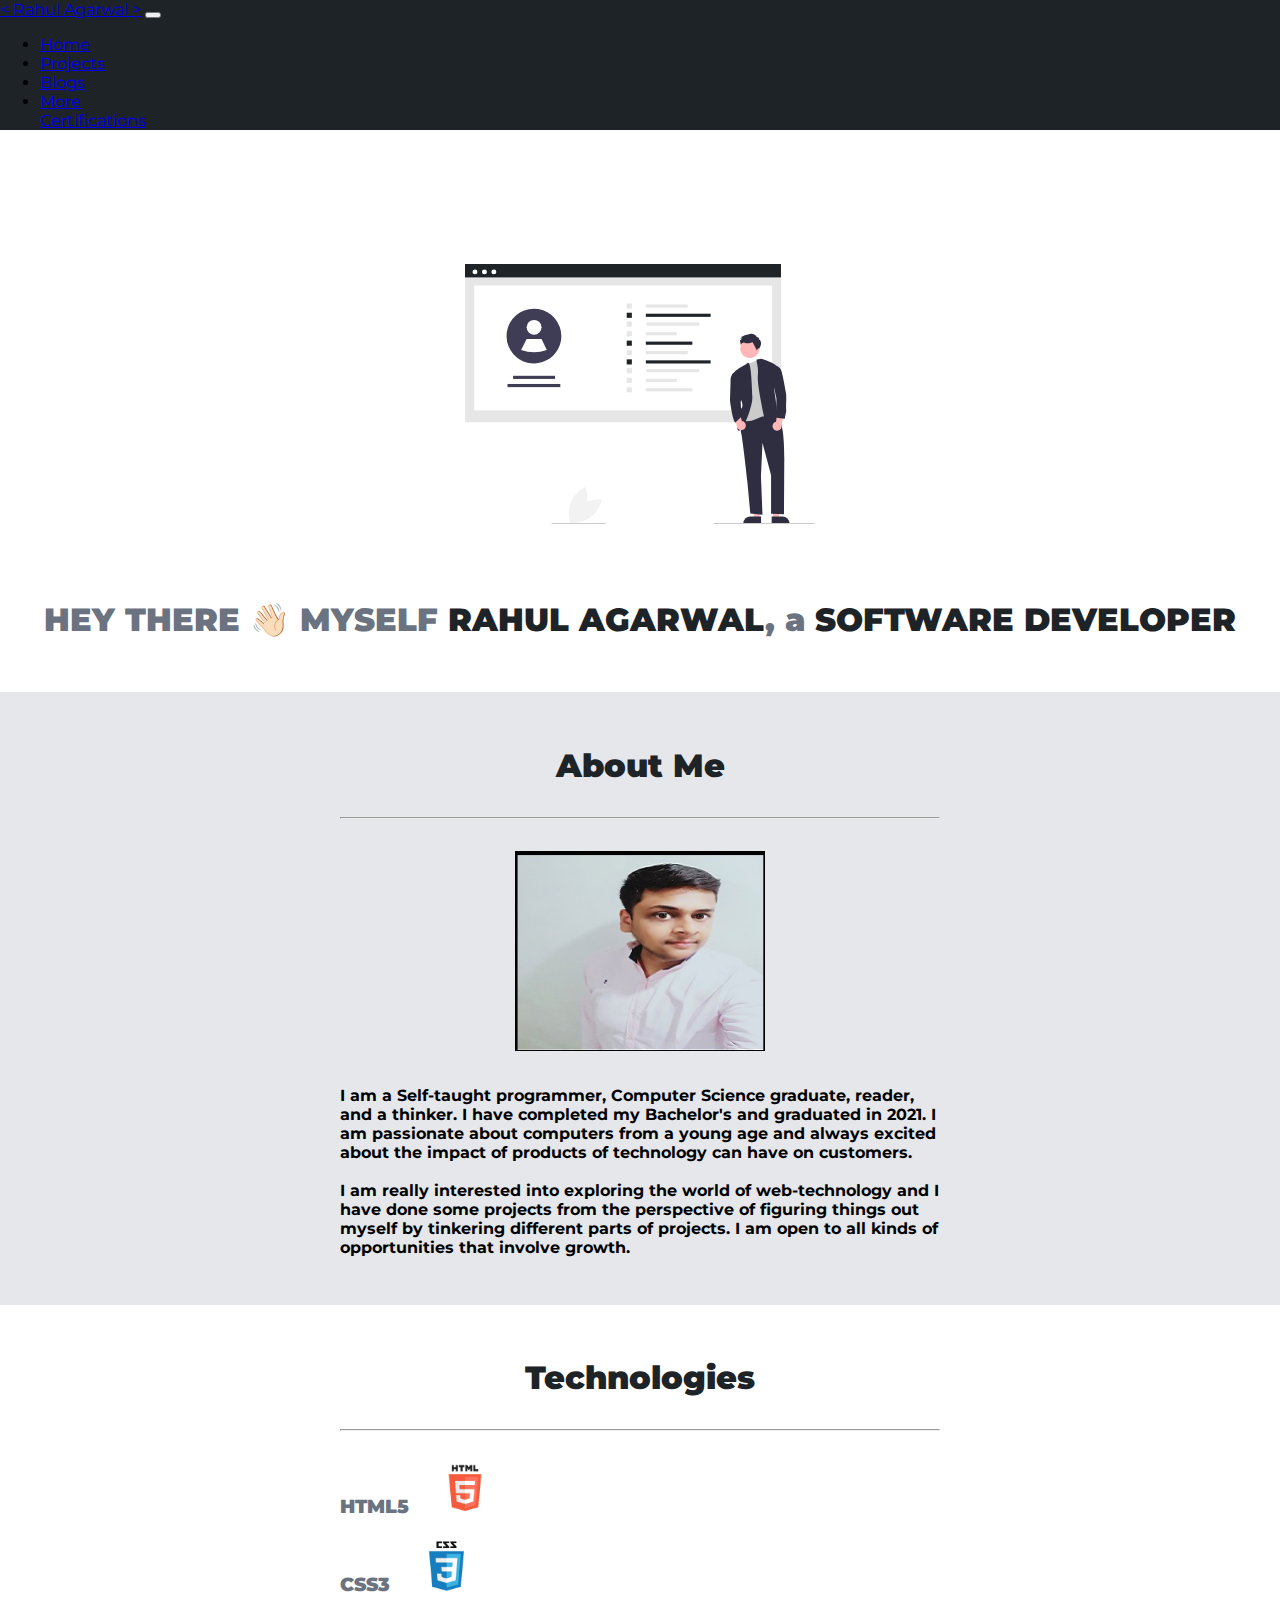
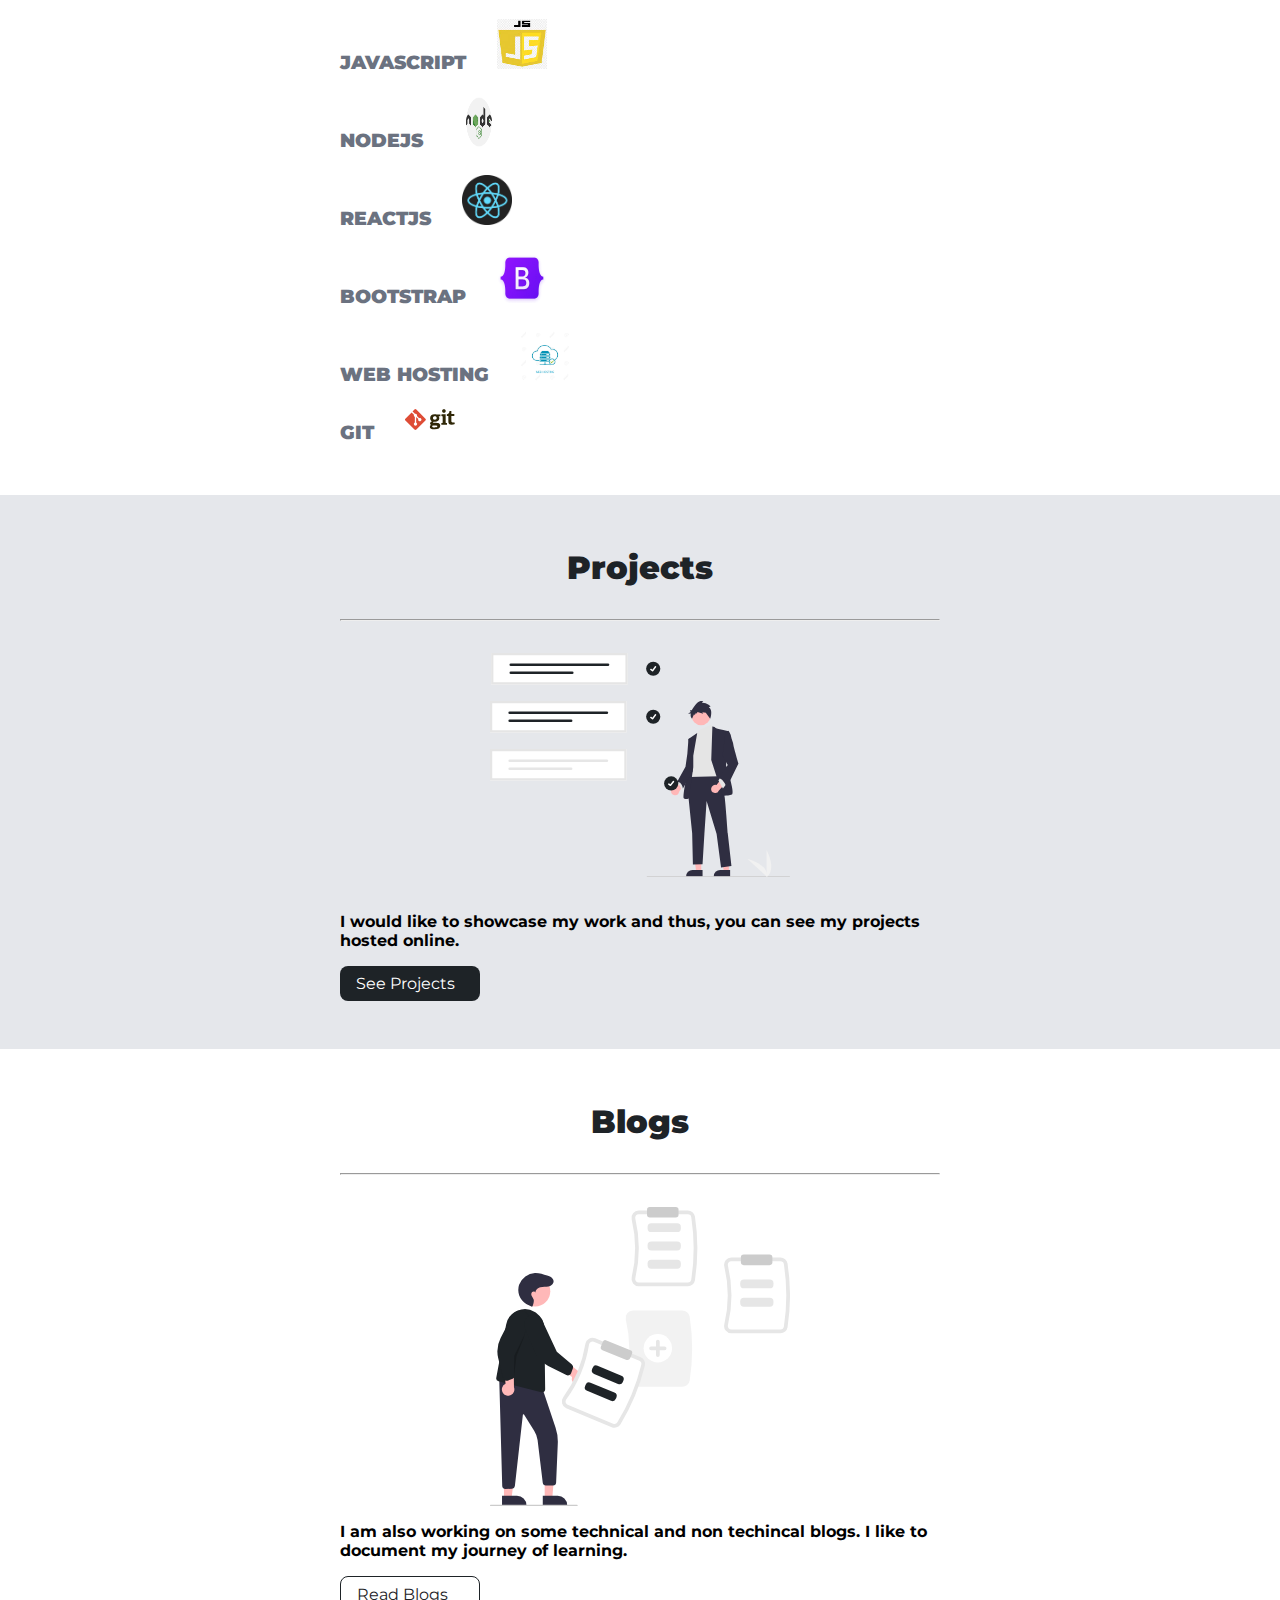
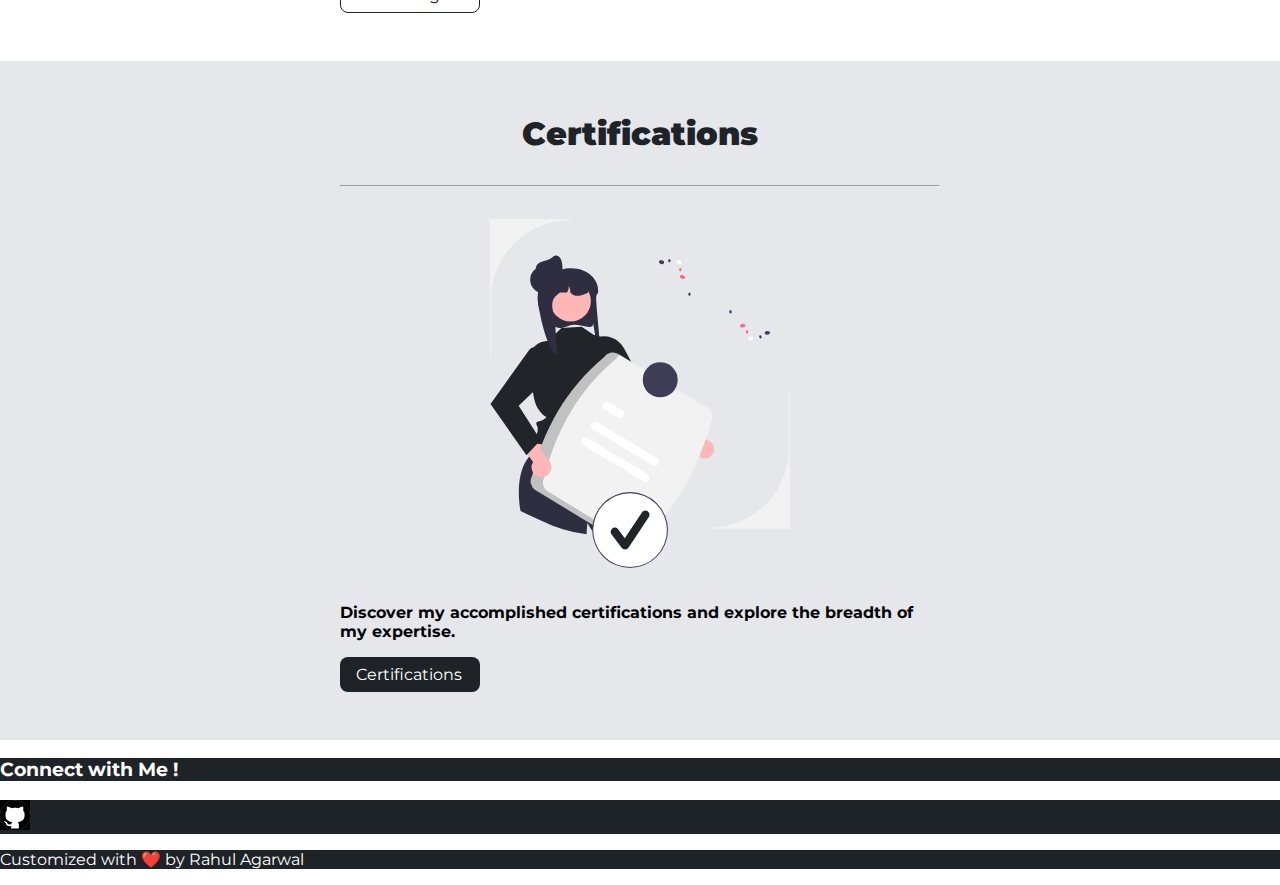
==== commit 5c5f7d78: "more dropdown added in navbar" ====
--- a/index.html
+++ b/index.html
@@ -34,13 +34,42 @@
           <span class="navbar-toggler-icon"></span>
         </button>
         <div class="collapse navbar-collapse" id="navbarNavAltMarkup">
-          <div class="navbar-nav">
-            <a class="nav-link active" aria-current="page" href="index.html"
-              >Home</a
-            >
-            <a class="nav-link" href="projects.html">Projects</a>
-            <a class="nav-link" href="blogs.html">Blogs</a>
-          </div>
+          <ul class="navbar-nav">
+            <li>
+              <a class="nav-link active" aria-current="page" href="index.html"
+                >Home</a
+              >
+            </li>
+            <li>
+              <a class="nav-link" href="projects.html">Projects</a>
+            </li>
+            <li>
+              <a class="nav-link" href="blogs.html">Blogs</a>
+            </li>
+
+            <li class="nav-item dropdown">
+              <a
+                class="nav-link dropdown-toggle"
+                href="#"
+                id="navbarDropdownMenuLink"
+                data-toggle="dropdown"
+                aria-haspopup="true"
+                aria-expanded="false"
+              >
+                More
+              </a>
+              <div
+                class="dropdown-menu"
+                aria-labelledby="navbarDropdownMenuLink"
+              >
+                <a class="dropdown-item" href="certifications.html"
+                  >Certifications</a
+                >
+                <!-- <a class="dropdown-item" href="#">Another action</a>
+                <a class="dropdown-item" href="#">Something else here</a> -->
+              </div>
+            </li>
+          </ul>
         </div>
       </div>
     </nav>
@@ -189,7 +218,9 @@
             my expertise.</strong
           >
         </p>
-        <a class="link link-primary" href="/projects.html">Certifications</a>
+        <a class="link link-primary" href="/certifications.html"
+          >Certifications</a
+        >
       </div>
     </section>
 
@@ -254,5 +285,21 @@
       integrity="sha384-JEW9xMcG8R+pH31jmWH6WWP0WintQrMb4s7ZOdauHnUtxwoG2vI5DkLtS3qm9Ekf"
       crossorigin="anonymous"
     ></script>
+
+    <script
+      src="https://code.jquery.com/jquery-3.2.1.slim.min.js"
+      integrity="sha384-KJ3o2DKtIkvYIK3UENzmM7KCkRr/rE9/Qpg6aAZGJwFDMVNA/GpGFF93hXpG5KkN"
+      crossorigin="anonymous"
+    ></script>
+    <script
+      src="https://cdn.jsdelivr.net/npm/popper.js@1.12.9/dist/umd/popper.min.js"
+      integrity="sha384-ApNbgh9B+Y1QKtv3Rn7W3mgPxhU9K/ScQsAP7hUibX39j7fakFPskvXusvfa0b4Q"
+      crossorigin="anonymous"
+    ></script>
+    <script
+      src="https://cdn.jsdelivr.net/npm/bootstrap@4.0.0/dist/js/bootstrap.min.js"
+      integrity="sha384-JZR6Spejh4U02d8jOt6vLEHfe/JQGiRRSQQxSfFWpi1MquVdAyjUar5+76PVCmYl"
+      crossorigin="anonymous"
+    ></script>
   </body>
 </html>
--- a/styles.css
+++ b/styles.css
@@ -275,3 +275,23 @@
   margin-top: 20px;
   margin-bottom: 20px;
 }
+
+.certificate_logo {
+  height: 50px;
+  width: 50px;
+}
+
+.certification_name {
+  font-size: 25px;
+  color: #0064b6;
+}
+
+.btn_color {
+  background-color: var(--primary-color);
+  color: white;
+}
+
+.btn_color:hover {
+  background-color: var(--primary-color);
+  color: #0d6efd;
+}
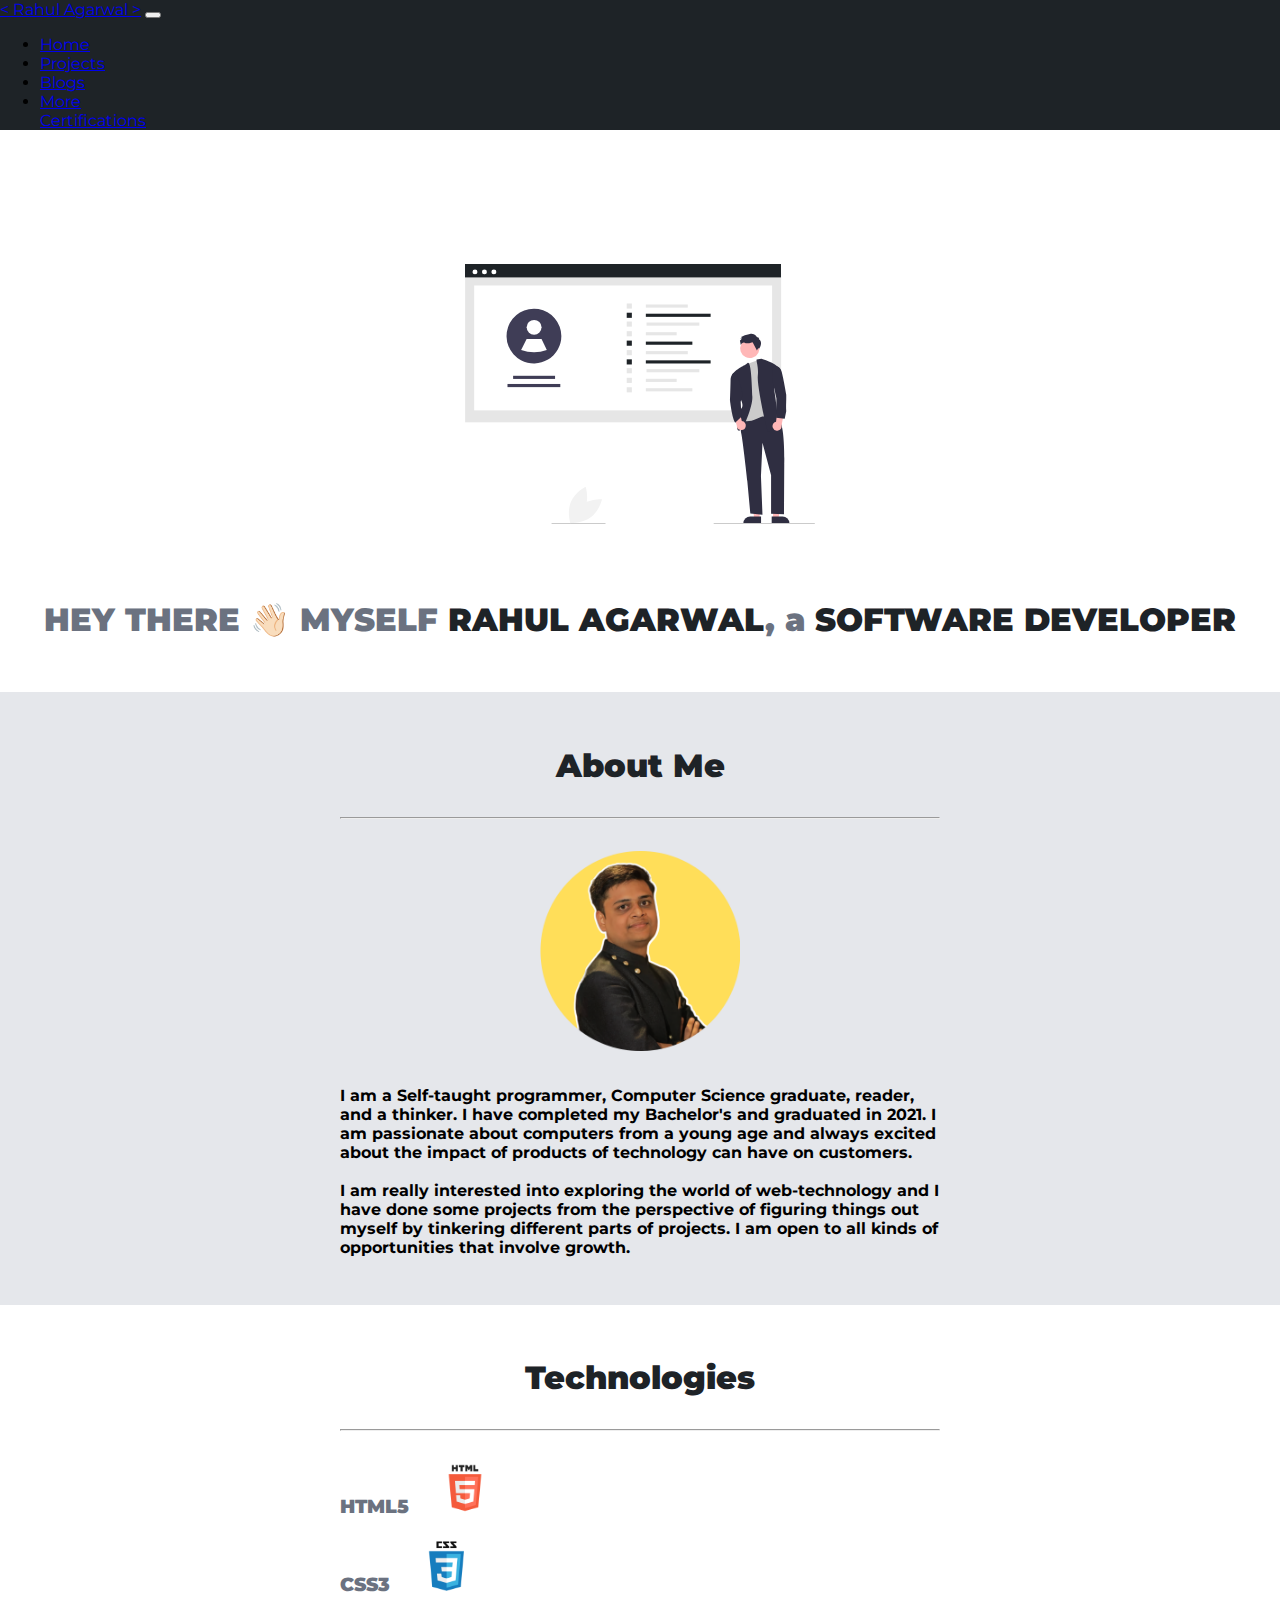
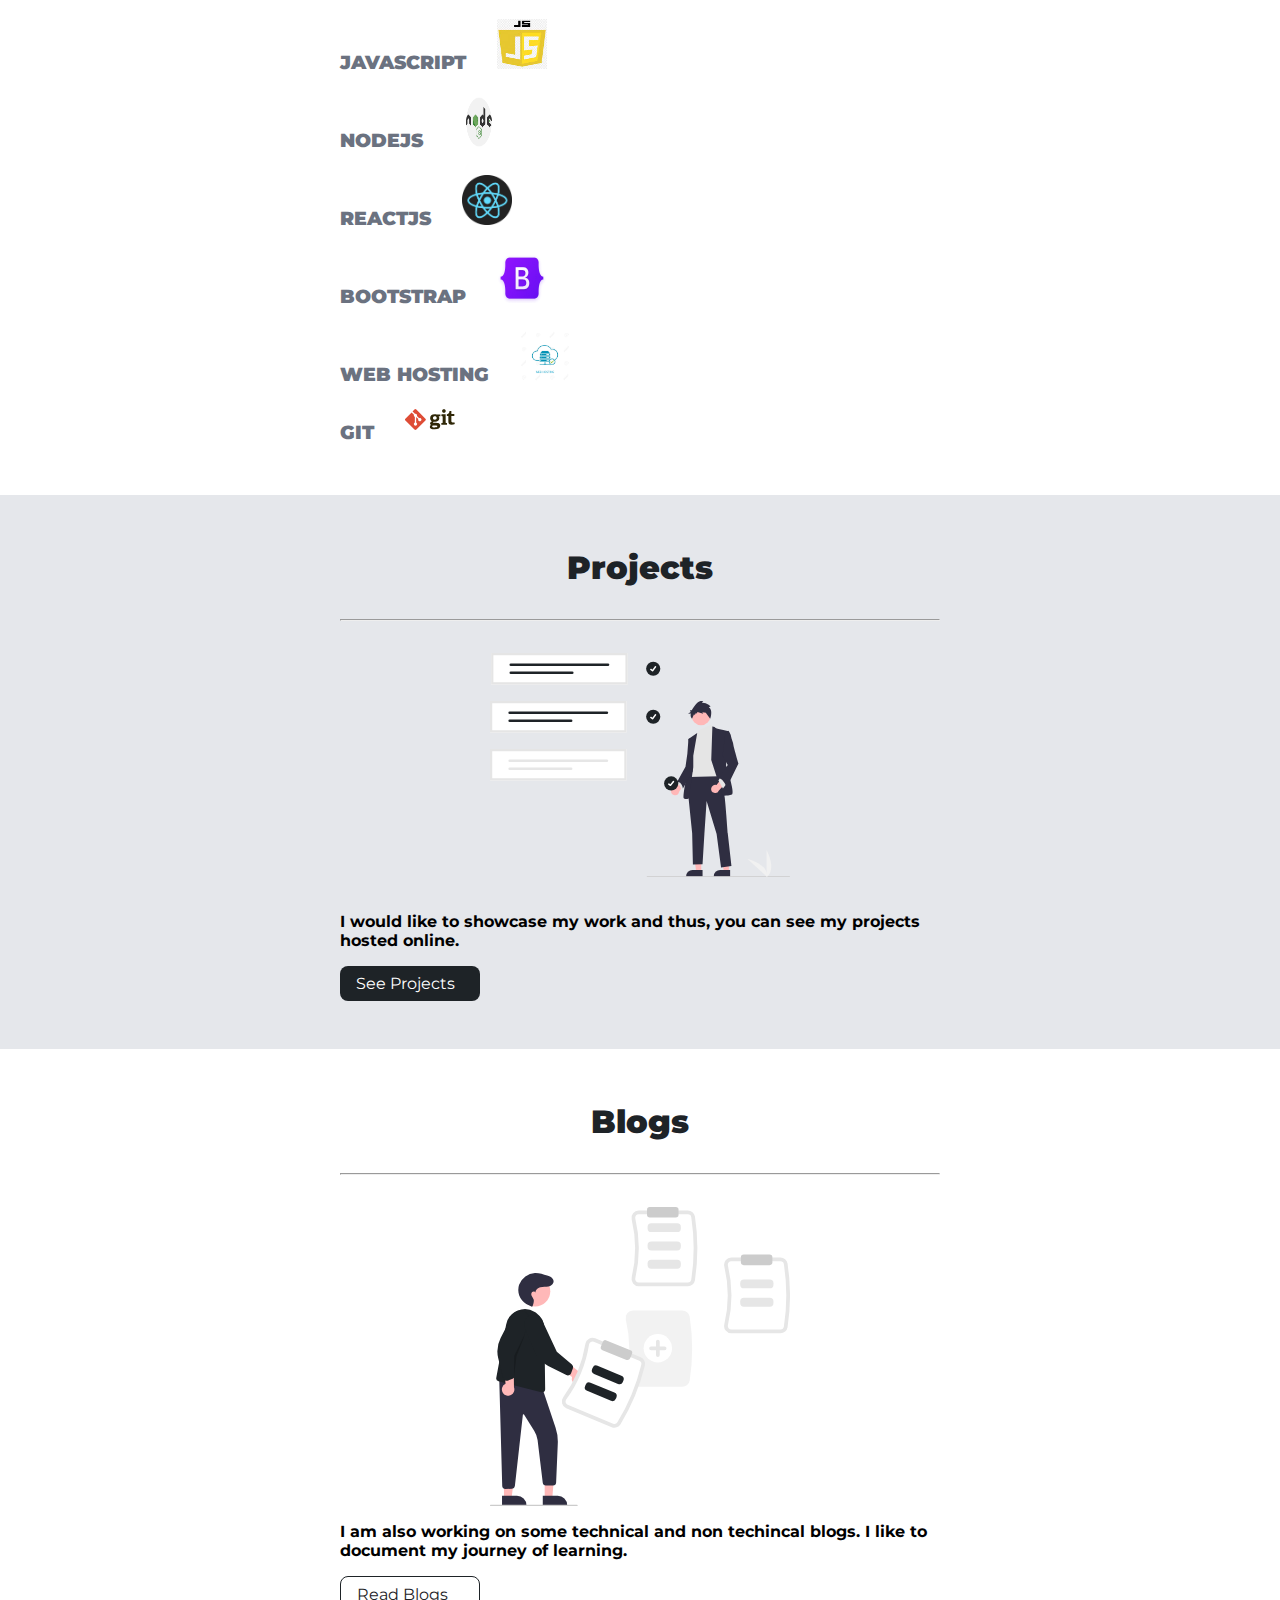
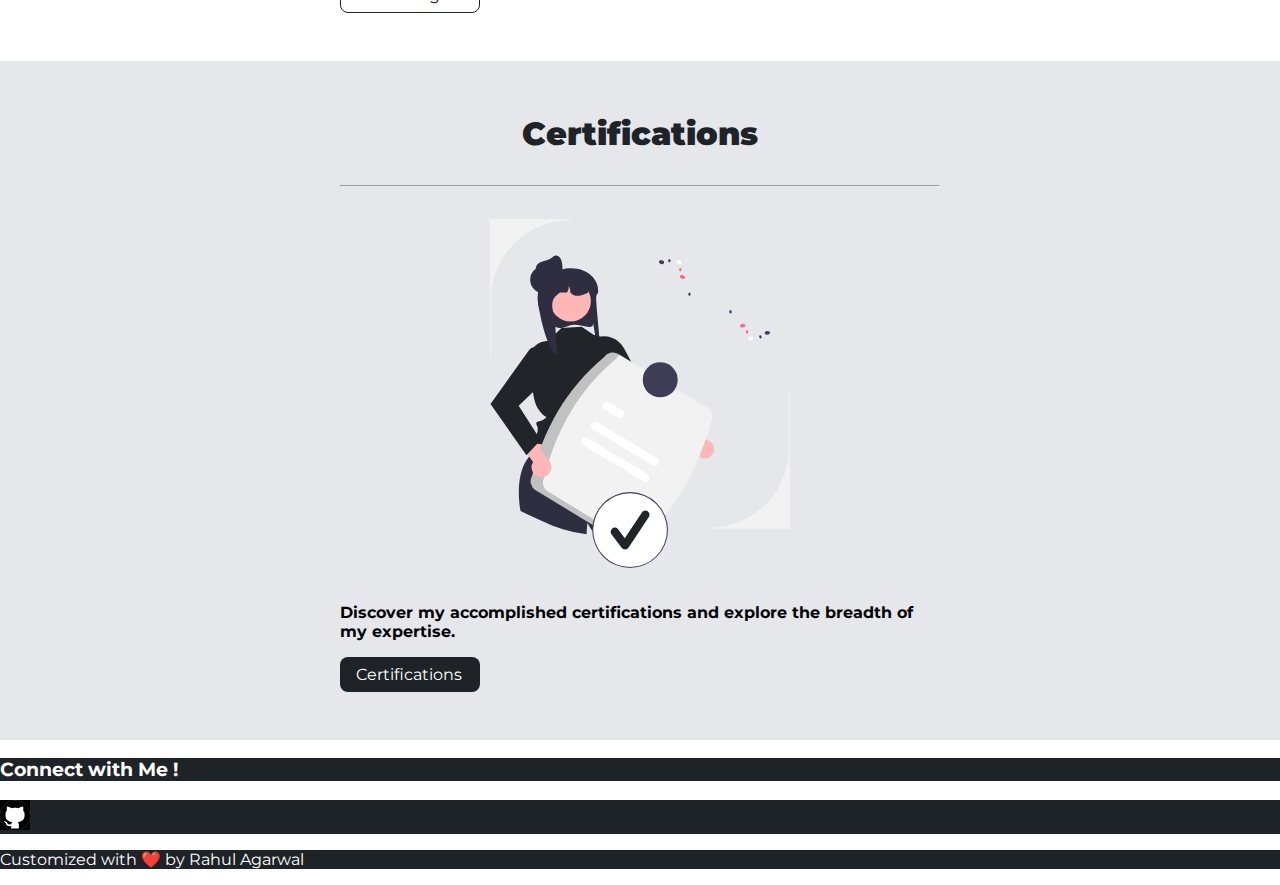
==== commit 689e595d: "profile pic added" ====
--- a/index.html
+++ b/index.html
@@ -95,7 +95,7 @@
       <div class="container container-center">
         <h1><strong class="name-inverted">About Me</strong></h1>
         <hr />
-        <img class="rahul-image" src="images/rahul_image.jpg" />
+        <img class="rahul-image" src="images/rahul.png" />
         <p>
           <strong>
             <br />
--- a/styles.css
+++ b/styles.css
@@ -235,7 +235,7 @@
 
 .rahul-image {
   max-width: 50%;
-  width: 250px;
+  width: 200px;
   height: 200px;
   display: block;
   margin: auto;
@@ -295,3 +295,21 @@
   background-color: var(--primary-color);
   color: #0d6efd;
 }
+
+.excerpt {
+  -webkit-line-clamp: 5;
+  display: -webkit-box;
+  -webkit-box-orient: vertical;
+  overflow: hidden;
+}
+
+@media (max-width: 767px) {
+  .card_column {
+    padding-right: 0px !important;
+    padding-left: 0px !important;
+  }
+  .card_individual {
+    padding-right: 0px !important;
+    padding-left: 0px !important;
+  }
+}
